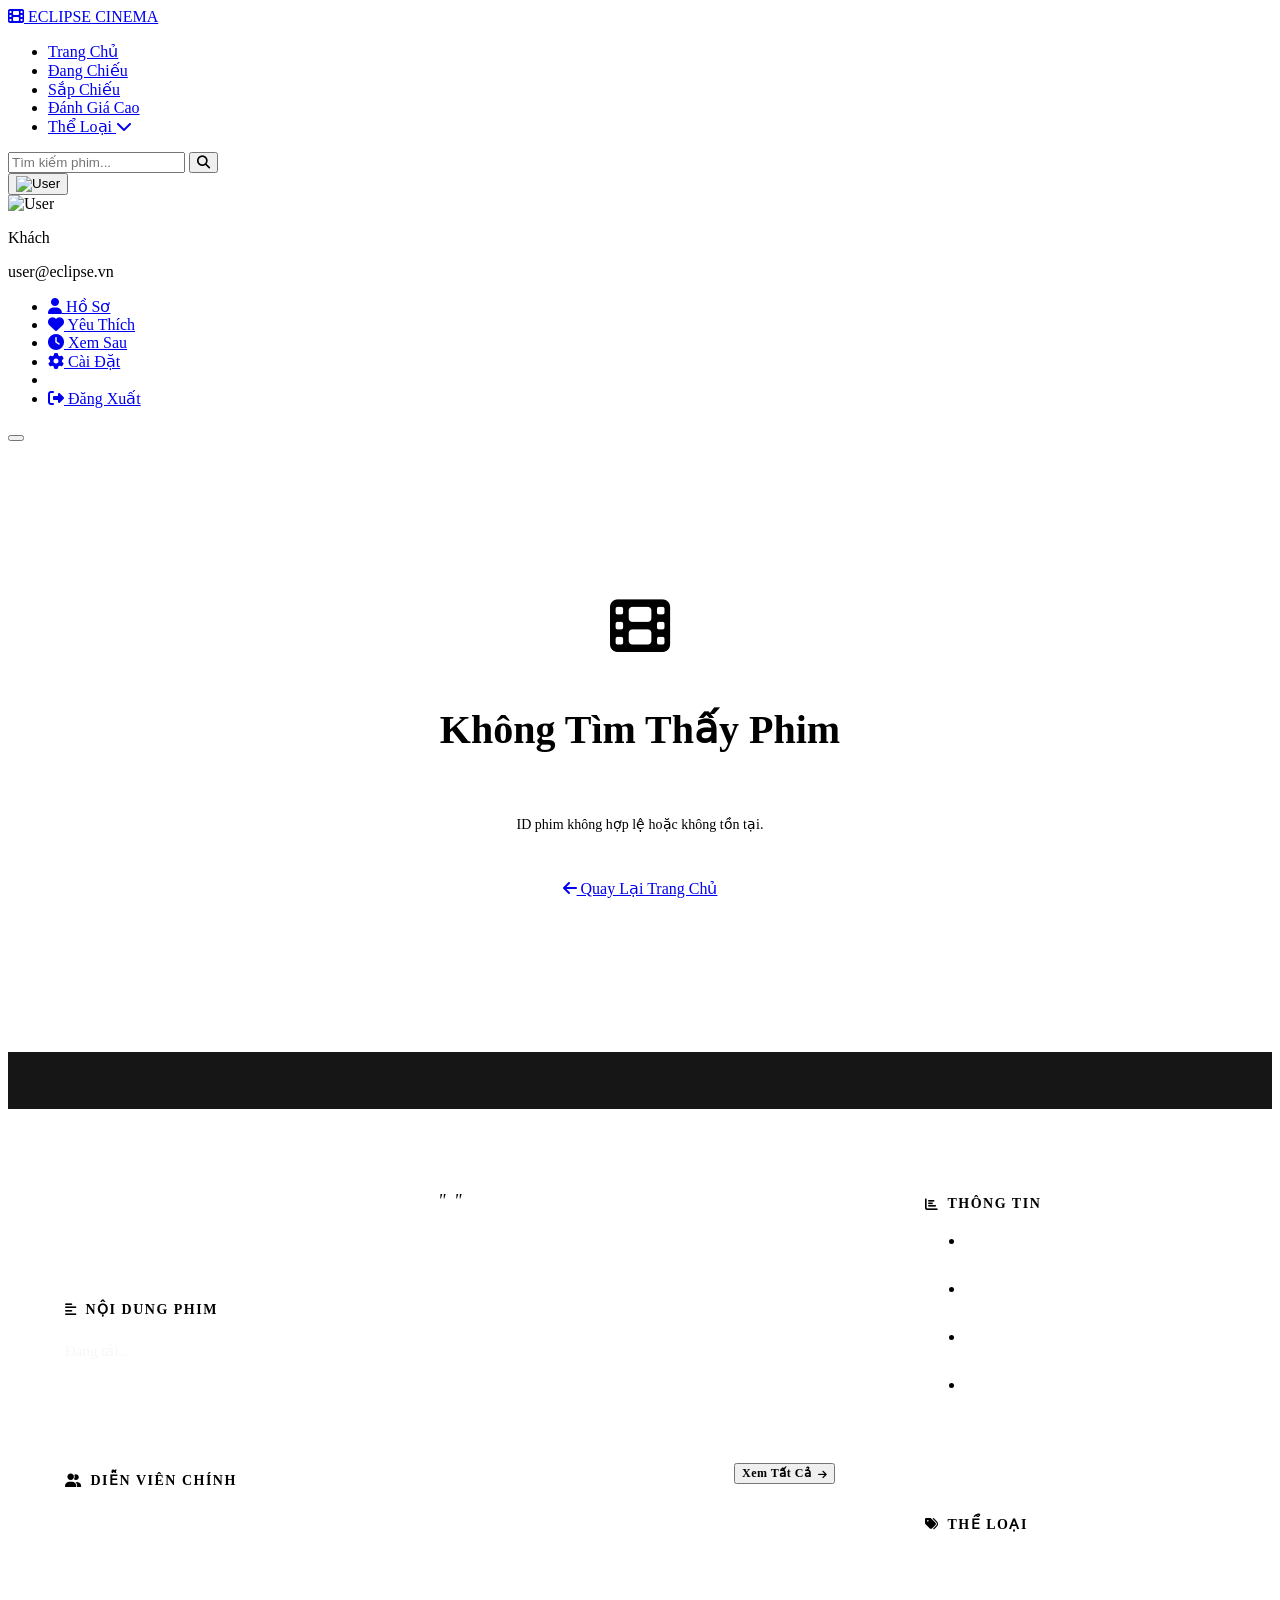
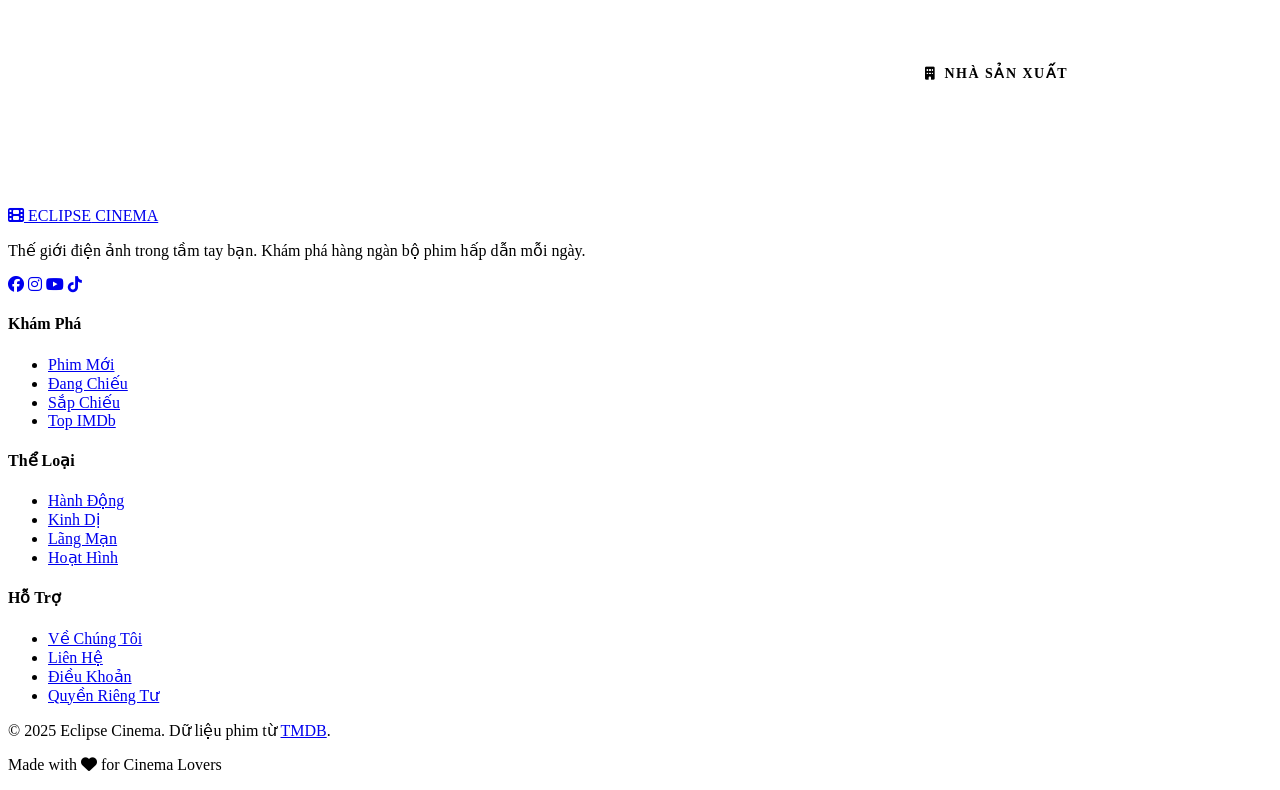
==== detail.html @ 6e4587a0 "add detail" ====
<!DOCTYPE html>
<html lang="vi">
<head>
  <meta charset="UTF-8" />
  <meta name="viewport" content="width=device-width, initial-scale=1.0" />
  <title>Chi Tiết Phim – Eclipse Cinema</title>
  <link rel="stylesheet" href="styles/home.css" />
  <link rel="stylesheet" href="styles/detail.css" />
  <link rel="preconnect" href="https://fonts.googleapis.com" />
  <link href="https://fonts.googleapis.com/css2?family=Bebas+Neue&family=Barlow:wght@300;400;500;600&family=Barlow+Condensed:wght@400;600;700&display=swap" rel="stylesheet" />
  <link rel="stylesheet" href="https://cdnjs.cloudflare.com/ajax/libs/font-awesome/6.5.0/css/all.min.css" />
</head>
<body>

  <!-- ══════════════════════ NAVBAR ══════════════════════ -->
  <nav class="navbar scrolled" id="navbar">
    <div class="nav-container">

      <a href="index.html" class="nav-logo">
        <span class="logo-icon"><i class="fas fa-film"></i></span>
        <span class="logo-text"><span class="logo-accent">ECLIPSE</span> CINEMA</span>
      </a>

      <ul class="nav-links" id="navLinks">
        <li><a href="index.html" class="nav-link">Trang Chủ</a></li>
        <li><a href="index.html#now-playing" class="nav-link">Đang Chiếu</a></li>
        <li><a href="index.html#upcoming" class="nav-link">Sắp Chiếu</a></li>
        <li><a href="index.html#top-rated" class="nav-link">Đánh Giá Cao</a></li>
        <li class="dropdown">
          <a href="#" class="nav-link dropdown-toggle">
            Thể Loại <i class="fas fa-chevron-down chevron-icon"></i>
          </a>
          <div class="dropdown-menu">
            <div class="dropdown-grid" id="genreList"></div>
          </div>
        </li>
      </ul>

      <div class="nav-actions">
        <div class="search-wrapper" id="searchWrapper">
          <input type="text" class="search-input" id="searchInput" placeholder="Tìm kiếm phim..." />
          <button class="search-btn" id="searchBtn"><i class="fas fa-search"></i></button>
          <div class="search-results" id="searchResults"></div>
        </div>

        <div class="user-dropdown" id="userDropdown">
          <button class="user-avatar" id="userAvatarBtn">
            <img src="https://api.dicebear.com/7.x/avataaars/svg?seed=cinema" alt="User" />
          </button>
          <div class="user-menu" id="userMenu">
            <div class="user-menu-header">
              <img src="https://api.dicebear.com/7.x/avataaars/svg?seed=cinema" alt="User" />
              <div>
                <p class="user-name">Khách</p>
                <p class="user-email">user@eclipse.vn</p>
              </div>
            </div>
            <ul class="user-menu-list">
              <li><a href="#"><i class="fas fa-user"></i> Hồ Sơ</a></li>
              <li><a href="#"><i class="fas fa-heart"></i> Yêu Thích</a></li>
              <li><a href="#"><i class="fas fa-clock"></i> Xem Sau</a></li>
              <li><a href="#"><i class="fas fa-cog"></i> Cài Đặt</a></li>
              <li class="menu-divider"></li>
              <li><a href="login.html" class="logout-link"><i class="fas fa-sign-out-alt"></i> Đăng Xuất</a></li>
            </ul>
          </div>
        </div>

        <button class="hamburger" id="hamburger">
          <span></span><span></span><span></span>
        </button>
      </div>
    </div>
  </nav>

  <!-- ══════════════════════ DETAIL HERO ══════════════════════ -->
  <section class="detail-hero" id="detailHero">
    <!-- Backdrop -->
    <div class="detail-backdrop" id="detailBackdrop">
      <div class="detail-backdrop-skeleton skeleton"></div>
    </div>

    <!-- Content -->
    <div class="detail-hero-content">
      <!-- Poster -->
      <div class="detail-poster-wrap">
        <div class="detail-poster" id="detailPoster">
          <div class="skeleton" style="width:100%;height:100%;border-radius:12px;"></div>
        </div>
        <!-- User score ring -->
        <div class="detail-score-ring" id="detailScoreRing" style="display:none">
          <svg viewBox="0 0 44 44">
            <circle class="score-track" cx="22" cy="22" r="18"/>
            <circle class="score-fill" id="scoreFillCircle" cx="22" cy="22" r="18"
              stroke-dasharray="113.1" stroke-dashoffset="113.1"/>
          </svg>
          <span id="scoreText">0</span>
        </div>
      </div>

      <!-- Info -->
      <div class="detail-info" id="detailInfo">
        <div class="detail-skeleton-block">
          <div class="skeleton" style="height:54px;width:70%;margin-bottom:14px;border-radius:4px;"></div>
          <div class="skeleton" style="height:18px;width:50%;margin-bottom:24px;border-radius:4px;"></div>
          <div class="skeleton" style="height:14px;width:100%;margin-bottom:8px;border-radius:3px;"></div>
          <div class="skeleton" style="height:14px;width:90%;margin-bottom:8px;border-radius:3px;"></div>
          <div class="skeleton" style="height:14px;width:80%;margin-bottom:32px;border-radius:3px;"></div>
          <div style="display:flex;gap:12px;">
            <div class="skeleton" style="height:48px;width:140px;border-radius:4px;"></div>
            <div class="skeleton" style="height:48px;width:120px;border-radius:4px;"></div>
            <div class="skeleton" style="height:48px;width:120px;border-radius:4px;"></div>
          </div>
        </div>
      </div>
    </div>
  </section>

  <!-- ══════════════════════ DETAIL BODY ══════════════════════ -->
  <div class="detail-body">

    <!-- ── TABS ── -->
    <div class="detail-tabs-bar" id="detailTabsBar">
      <div class="detail-tabs">
        <button class="detail-tab active" data-tab="overview">
          <i class="fas fa-info-circle"></i> Tổng Quan
        </button>
        <button class="detail-tab" data-tab="cast">
          <i class="fas fa-users"></i> Diễn Viên &amp; Đội Ngũ
        </button>
        <button class="detail-tab" data-tab="media">
          <i class="fas fa-photo-video"></i> Hình Ảnh
        </button>
        <button class="detail-tab" data-tab="reviews">
          <i class="fas fa-star"></i> Đánh Giá
        </button>
      </div>
    </div>

    <!-- ── MAIN CONTENT ── -->
    <div class="detail-main">

      <!-- TAB: OVERVIEW -->
      <div class="tab-pane active" id="tab-overview">
        <div class="detail-layout">

          <!-- Left: Overview content -->
          <div class="detail-col-main">

            <!-- Tagline -->
            <p class="detail-tagline" id="detailTagline"></p>

            <!-- Synopsis -->
            <div class="detail-card">
              <h3 class="detail-card-title"><i class="fas fa-align-left"></i> Nội Dung Phim</h3>
              <p class="detail-overview-text" id="detailOverview">Đang tải...</p>
            </div>

            <!-- Trailer embed -->
            <div class="detail-card" id="trailerCard" style="display:none">
              <h3 class="detail-card-title"><i class="fab fa-youtube"></i> Trailer Chính Thức</h3>
              <div class="detail-trailer-wrap">
                <iframe id="trailerFrame" src="" allowfullscreen
                  allow="autoplay; encrypted-media"
                  title="Trailer"></iframe>
              </div>
            </div>

            <!-- Top Cast preview -->
            <div class="detail-card">
              <div class="detail-card-header">
                <h3 class="detail-card-title"><i class="fas fa-user-friends"></i> Diễn Viên Chính</h3>
                <button class="tab-switch-btn" data-goto="cast">Xem Tất Cả <i class="fas fa-arrow-right"></i></button>
              </div>
              <div class="cast-row" id="castPreview">
                <!-- Skeletons -->
                <div class="cast-skeleton skeleton"></div>
                <div class="cast-skeleton skeleton"></div>
                <div class="cast-skeleton skeleton"></div>
                <div class="cast-skeleton skeleton"></div>
                <div class="cast-skeleton skeleton"></div>
                <div class="cast-skeleton skeleton"></div>
              </div>
            </div>

          </div>

          <!-- Right: Sidebar -->
          <aside class="detail-sidebar">

            <!-- Stats -->
            <div class="detail-card">
              <h3 class="detail-card-title"><i class="fas fa-chart-bar"></i> Thông Tin</h3>
              <ul class="detail-stats" id="detailStats">
                <li class="skeleton" style="height:40px;border-radius:4px;"></li>
                <li class="skeleton" style="height:40px;border-radius:4px;margin-top:8px;"></li>
                <li class="skeleton" style="height:40px;border-radius:4px;margin-top:8px;"></li>
                <li class="skeleton" style="height:40px;border-radius:4px;margin-top:8px;"></li>
              </ul>
            </div>

            <!-- Genres -->
            <div class="detail-card">
              <h3 class="detail-card-title"><i class="fas fa-tags"></i> Thể Loại</h3>
              <div class="detail-genres" id="detailGenres">
                <span class="skeleton" style="height:28px;width:80px;border-radius:20px;display:inline-block;"></span>
                <span class="skeleton" style="height:28px;width:70px;border-radius:20px;display:inline-block;margin-left:6px;"></span>
              </div>
            </div>

            <!-- Production -->
            <div class="detail-card" id="productionCard">
              <h3 class="detail-card-title"><i class="fas fa-building"></i> Nhà Sản Xuất</h3>
              <div class="production-list" id="productionList"></div>
            </div>

            <!-- Keywords -->
            <div class="detail-card" id="keywordsCard" style="display:none">
              <h3 class="detail-card-title"><i class="fas fa-hashtag"></i> Từ Khoá</h3>
              <div class="detail-keywords" id="detailKeywords"></div>
            </div>

          </aside>
        </div>
      </div>

      <!-- TAB: CAST -->
      <div class="tab-pane" id="tab-cast">
        <div class="cast-section">
          <div class="section-header" style="margin-bottom:28px">
            <div class="section-title-block">
              <span class="section-label">Ensemble</span>
              <h2 class="section-title">Diễn Viên</h2>
            </div>
          </div>
          <div class="cast-full-grid" id="castFullGrid">
            <!-- Injected by JS -->
          </div>
        </div>

        <div class="cast-section" style="margin-top:60px">
          <div class="section-header" style="margin-bottom:28px">
            <div class="section-title-block">
              <span class="section-label">Behind The Camera</span>
              <h2 class="section-title">Đội Ngũ Sản Xuất</h2>
            </div>
          </div>
          <div class="crew-grid" id="crewGrid">
            <!-- Injected by JS -->
          </div>
        </div>
      </div>

      <!-- TAB: MEDIA -->
      <div class="tab-pane" id="tab-media">
        <div class="section-header" style="margin-bottom:28px">
          <div class="section-title-block">
            <span class="section-label">Gallery</span>
            <h2 class="section-title">Hình Ảnh</h2>
          </div>
          <div class="filter-tabs" id="mediaFilter">
            <button class="filter-tab active" data-media="backdrops">Cảnh Phim</button>
            <button class="filter-tab" data-media="posters">Poster</button>
          </div>
        </div>
        <div class="media-grid" id="mediaGrid"></div>
      </div>

      <!-- TAB: REVIEWS -->
      <div class="tab-pane" id="tab-reviews">
        <div class="reviews-layout">
          <div class="reviews-col">
            <div class="section-header" style="margin-bottom:28px">
              <div class="section-title-block">
                <span class="section-label">Community</span>
                <h2 class="section-title">Đánh Giá</h2>
              </div>
            </div>
            <div id="reviewsList"></div>
          </div>
          <aside class="reviews-sidebar">
            <div class="detail-card">
              <h3 class="detail-card-title"><i class="fas fa-poll"></i> Tổng Hợp</h3>
              <div class="score-summary" id="scoreSummary"></div>
            </div>
          </aside>
        </div>
      </div>

    </div><!-- /.detail-main -->
  </div><!-- /.detail-body -->

  <!-- ══════════════════════ SIMILAR MOVIES ══════════════════════ -->
  <section class="section" id="similarSection" style="display:none">
    <div class="section-header">
      <div class="section-title-block">
        <span class="section-label">Có Thể Bạn Thích</span>
        <h2 class="section-title">Phim Tương Tự</h2>
      </div>
    </div>
    <div class="movies-grid" id="similarGrid"></div>
  </section>

  <!-- ══════════════════════ FOOTER ══════════════════════ -->
  <footer class="footer">
    <div class="footer-container">
      <div class="footer-brand">
        <a href="index.html" class="nav-logo">
          <span class="logo-icon"><i class="fas fa-film"></i></span>
          <span class="logo-text"><span class="logo-accent">ECLIPSE</span> CINEMA</span>
        </a>
        <p>Thế giới điện ảnh trong tầm tay bạn. Khám phá hàng ngàn bộ phim hấp dẫn mỗi ngày.</p>
        <div class="social-links">
          <a href="#"><i class="fab fa-facebook"></i></a>
          <a href="#"><i class="fab fa-instagram"></i></a>
          <a href="#"><i class="fab fa-youtube"></i></a>
          <a href="#"><i class="fab fa-tiktok"></i></a>
        </div>
      </div>
      <div class="footer-links">
        <h4>Khám Phá</h4>
        <ul>
          <li><a href="#">Phim Mới</a></li>
          <li><a href="#">Đang Chiếu</a></li>
          <li><a href="#">Sắp Chiếu</a></li>
          <li><a href="#">Top IMDb</a></li>
        </ul>
      </div>
      <div class="footer-links">
        <h4>Thể Loại</h4>
        <ul>
          <li><a href="#">Hành Động</a></li>
          <li><a href="#">Kinh Dị</a></li>
          <li><a href="#">Lãng Mạn</a></li>
          <li><a href="#">Hoạt Hình</a></li>
        </ul>
      </div>
      <div class="footer-links">
        <h4>Hỗ Trợ</h4>
        <ul>
          <li><a href="#">Về Chúng Tôi</a></li>
          <li><a href="#">Liên Hệ</a></li>
          <li><a href="#">Điều Khoản</a></li>
          <li><a href="#">Quyền Riêng Tư</a></li>
        </ul>
      </div>
    </div>
    <div class="footer-bottom">
      <p>© 2025 Eclipse Cinema. Dữ liệu phim từ <a href="https://www.themoviedb.org" target="_blank">TMDB</a>.</p>
      <p>Made with <i class="fas fa-heart" style="color: var(--red)"></i> for Cinema Lovers</p>
    </div>
  </footer>

  <!-- Lightbox -->
  <div class="lightbox" id="lightbox">
    <button class="lightbox-close" id="lightboxClose"><i class="fas fa-times"></i></button>
    <button class="lightbox-nav prev" id="lightboxPrev"><i class="fas fa-chevron-left"></i></button>
    <button class="lightbox-nav next" id="lightboxNext"><i class="fas fa-chevron-right"></i></button>
    <img src="" alt="Image" id="lightboxImg" />
    <p class="lightbox-counter" id="lightboxCounter"></p>
  </div>

  <!-- Toast -->
  <div class="toast" id="toast"></div>

  <!-- Back to top -->
  <button class="back-to-top" id="backToTop" title="Lên đầu trang">
    <i class="fas fa-chevron-up"></i>
  </button>

  <script src="script/auth.js"></script>
  <script src="script/detail.js"></script>
</body>
</html>
---- styles/detail.css ----
/* ══════════════════════════════════════════════
   ECLIPSE CINEMA — detail.css
   Movie Detail Page Styles
══════════════════════════════════════════════ */

/* ══════════════════════════════════════════════
   DETAIL HERO
══════════════════════════════════════════════ */
.detail-hero {
  position: relative;
  min-height: 600px;
  padding-top: var(--nav-h);
  overflow: hidden;
}

/* Backdrop */
.detail-backdrop {
  position: absolute;
  inset: 0;
  z-index: 0;
}
.detail-backdrop-skeleton {
  width: 100%;
  height: 100%;
  border-radius: 0;
}
.detail-backdrop img {
  width: 100%;
  height: 100%;
  object-fit: cover;
  object-position: center 20%;
  transform: scale(1.03);
  transition: transform 10s ease;
  filter: blur(0px);
}
.detail-backdrop.loaded img { transform: scale(1); }

/* Cinematic gradient layers */
.detail-backdrop::after {
  content: '';
  position: absolute;
  inset: 0;
  background:
    linear-gradient(to right, rgba(8,8,8,0.97) 0%, rgba(8,8,8,0.65) 55%, rgba(8,8,8,0.3) 100%),
    linear-gradient(to top, rgba(8,8,8,1) 0%, rgba(8,8,8,0.6) 35%, transparent 65%),
    linear-gradient(to bottom, rgba(8,8,8,0.5) 0%, transparent 20%);
}

/* Noise overlay for texture */
.detail-backdrop::before {
  content: '';
  position: absolute;
  inset: 0;
  z-index: 1;
  background-image: url("data:image/svg+xml,%3Csvg viewBox='0 0 200 200' xmlns='http://www.w3.org/2000/svg'%3E%3Cfilter id='n'%3E%3CfeTurbulence type='fractalNoise' baseFrequency='0.75' numOctaves='4'/%3E%3C/filter%3E%3Crect width='100%25' height='100%25' filter='url(%23n)' opacity='0.03'/%3E%3C/svg%3E");
  pointer-events: none;
  opacity: 0.4;
}

/* Content container */
.detail-hero-content {
  position: relative;
  z-index: 2;
  max-width: 1400px;
  margin: 0 auto;
  padding: 60px 32px 72px;
  display: flex;
  gap: 52px;
  align-items: flex-end;
}

/* ── Poster ── */
.detail-poster-wrap {
  position: relative;
  flex-shrink: 0;
  align-self: flex-end;
}

.detail-poster {
  width: 240px;
  aspect-ratio: 2/3;
  border-radius: 12px;
  overflow: hidden;
  border: 3px solid rgba(255,255,255,0.1);
  box-shadow:
    0 30px 80px rgba(0,0,0,0.8),
    0 0 0 1px rgba(229,9,20,0.2);
  background: var(--black3);
}
.detail-poster img {
  width: 100%;
  height: 100%;
  object-fit: cover;
  transition: transform var(--transition);
}
.detail-poster:hover img { transform: scale(1.04); }

/* User Score Ring */
.detail-score-ring {
  position: absolute;
  bottom: -18px;
  right: -18px;
  width: 64px;
  height: 64px;
  background: var(--black2);
  border-radius: 50%;
  border: 3px solid var(--black2);
  display: flex;
  align-items: center;
  justify-content: center;
}
.detail-score-ring svg {
  position: absolute;
  inset: 0;
  width: 100%;
  height: 100%;
  transform: rotate(-90deg);
}
.score-track {
  fill: none;
  stroke: rgba(255,255,255,0.1);
  stroke-width: 3.5;
}
.score-fill {
  fill: none;
  stroke: var(--gold);
  stroke-width: 3.5;
  stroke-linecap: round;
  transition: stroke-dashoffset 1.2s cubic-bezier(0.4,0,0.2,1) 0.5s, stroke 0.3s;
}
.score-fill.high  { stroke: #21d07a; }
.score-fill.mid   { stroke: var(--gold); }
.score-fill.low   { stroke: var(--red); }
.detail-score-ring span {
  position: relative;
  z-index: 1;
  font-family: var(--font-cond);
  font-size: 14px;
  font-weight: 700;
  color: var(--white);
}

/* ── Info ── */
.detail-info {
  flex: 1;
  min-width: 0;
  padding-bottom: 8px;
}

.detail-hero-title {
  font-family: var(--font-display);
  font-size: clamp(36px, 5vw, 70px);
  letter-spacing: 2px;
  line-height: 1;
  margin-bottom: 6px;
}

.detail-original-title {
  font-family: var(--font-cond);
  font-size: 15px;
  color: var(--grey);
  font-style: italic;
  margin-bottom: 20px;
  letter-spacing: 0.5px;
}

.detail-badges {
  display: flex;
  flex-wrap: wrap;
  align-items: center;
  gap: 10px;
  margin-bottom: 20px;
}

.detail-badge {
  font-family: var(--font-cond);
  font-size: 11px;
  font-weight: 600;
  letter-spacing: 1.5px;
  text-transform: uppercase;
  padding: 5px 13px;
  border-radius: 3px;
}
.badge-status  { background: var(--red); color: var(--white); }
.badge-year    { background: transparent; border: 1px solid rgba(255,255,255,0.25); color: var(--grey-light); }
.badge-runtime { background: transparent; border: 1px solid rgba(255,255,255,0.25); color: var(--grey-light); }
.badge-lang    { background: rgba(201,168,76,0.18); border: 1px solid rgba(201,168,76,0.4); color: var(--gold); }

.detail-rating-row {
  display: flex;
  align-items: center;
  gap: 24px;
  margin-bottom: 22px;
}

.detail-tmdb-score {
  display: flex;
  align-items: center;
  gap: 10px;
}
.tmdb-stars {
  font-size: 16px;
  color: var(--gold);
  letter-spacing: 2px;
}
.tmdb-score-number {
  font-family: var(--font-display);
  font-size: 40px;
  line-height: 1;
  color: var(--gold);
}
.tmdb-score-label {
  font-family: var(--font-cond);
  font-size: 11px;
  color: var(--grey);
  letter-spacing: 1px;
  text-transform: uppercase;
  line-height: 1.4;
}
.tmdb-vote-count {
  font-size: 11px;
  color: var(--grey);
  font-family: var(--font-cond);
}

.detail-divider {
  width: 1px;
  height: 48px;
  background: rgba(255,255,255,0.12);
}

.detail-extra-scores {
  display: flex;
  gap: 20px;
}
.extra-score-item {
  text-align: center;
}
.extra-score-value {
  font-family: var(--font-display);
  font-size: 24px;
  color: var(--white);
  line-height: 1;
}
.extra-score-label {
  font-family: var(--font-cond);
  font-size: 10px;
  color: var(--grey);
  letter-spacing: 1px;
  text-transform: uppercase;
}

/* Director row */
.detail-director-row {
  display: flex;
  align-items: center;
  gap: 14px;
  margin-bottom: 18px;
}
.director-avatar {
  width: 42px;
  height: 42px;
  border-radius: 50%;
  object-fit: cover;
  border: 2px solid rgba(229,9,20,0.4);
  flex-shrink: 0;
  background: var(--black3);
}
.director-label {
  font-family: var(--font-cond);
  font-size: 11px;
  letter-spacing: 1.5px;
  text-transform: uppercase;
  color: var(--red);
  display: block;
  margin-bottom: 2px;
}
.director-name {
  font-family: var(--font-cond);
  font-size: 16px;
  font-weight: 700;
  color: var(--white);
}

/* Overview snippet */
.detail-hero-overview {
  font-size: 14px;
  line-height: 1.7;
  color: rgba(245,245,245,0.72);
  max-width: 620px;
  margin-bottom: 30px;
  display: -webkit-box;
  -webkit-line-clamp: 3;
  -webkit-box-orient: vertical;
  overflow: hidden;
}

/* Hero Actions */
.detail-hero-actions {
  display: flex;
  flex-wrap: wrap;
  gap: 10px;
}

.btn-icon {
  display: inline-flex;
  align-items: center;
  justify-content: center;
  width: 48px;
  height: 48px;
  border-radius: 50%;
  background: rgba(255,255,255,0.08);
  backdrop-filter: blur(10px);
  border: 1px solid rgba(255,255,255,0.15);
  color: var(--white);
  font-size: 16px;
  transition: background var(--transition), border-color var(--transition), transform var(--transition), color var(--transition);
  cursor: pointer;
  flex-shrink: 0;
}
.btn-icon:hover {
  transform: translateY(-2px) scale(1.08);
  background: rgba(255,255,255,0.14);
  border-color: rgba(255,255,255,0.3);
}
.btn-icon.active-red { background: rgba(229,9,20,0.3); border-color: var(--red); color: var(--red); }
.btn-icon.active-gold { background: rgba(201,168,76,0.2); border-color: var(--gold); color: var(--gold); }

/* ══════════════════════════════════════════════
   TABS BAR
══════════════════════════════════════════════ */
.detail-tabs-bar {
  position: sticky;
  top: var(--nav-h);
  z-index: 100;
  background: rgba(8,8,8,0.94);
  backdrop-filter: blur(20px);
  border-bottom: 1px solid rgba(255,255,255,0.07);
}

.detail-tabs {
  max-width: 1400px;
  margin: 0 auto;
  padding: 0 32px;
  display: flex;
  gap: 0;
  overflow-x: auto;
  scrollbar-width: none;
}
.detail-tabs::-webkit-scrollbar { display: none; }

.detail-tab {
  font-family: var(--font-cond);
  font-size: 13px;
  font-weight: 600;
  letter-spacing: 1px;
  text-transform: uppercase;
  color: var(--grey);
  padding: 18px 24px;
  border-bottom: 2px solid transparent;
  transition: color var(--transition), border-color var(--transition);
  white-space: nowrap;
  display: flex;
  align-items: center;
  gap: 8px;
  position: relative;
}
.detail-tab i { font-size: 12px; }
.detail-tab:hover { color: var(--grey-light); }
.detail-tab.active {
  color: var(--white);
  border-bottom-color: var(--red);
}

/* ══════════════════════════════════════════════
   DETAIL MAIN BODY
══════════════════════════════════════════════ */
.detail-body {
  background: var(--black);
}

.detail-main {
  max-width: 1400px;
  margin: 0 auto;
  padding: 48px 32px 80px;
}

/* Tab panes */
.tab-pane { display: none; animation: fadeIn 0.35s ease; }
.tab-pane.active { display: block; }

@keyframes fadeIn {
  from { opacity: 0; transform: translateY(12px); }
  to   { opacity: 1; transform: translateY(0); }
}

/* ── Overview Layout ── */
.detail-layout {
  display: grid;
  grid-template-columns: 1fr 340px;
  gap: 40px;
  align-items: start;
}

.detail-col-main { display: flex; flex-direction: column; gap: 28px; }

/* ── Detail Card ── */
.detail-card {
  background: var(--black2);
  border: 1px solid rgba(255,255,255,0.06);
  border-radius: 10px;
  padding: 24px;
  transition: border-color var(--transition);
}
.detail-card:hover { border-color: rgba(229,9,20,0.2); }

.detail-card-header {
  display: flex;
  align-items: center;
  justify-content: space-between;
  margin-bottom: 20px;
}

.detail-card-title {
  font-family: var(--font-cond);
  font-size: 14px;
  font-weight: 700;
  letter-spacing: 1.5px;
  text-transform: uppercase;
  color: var(--grey-light);
  margin-bottom: 20px;
  display: flex;
  align-items: center;
  gap: 8px;
}
.detail-card-title i { color: var(--red); font-size: 13px; }

/* When used in header row, remove bottom margin */
.detail-card-header .detail-card-title { margin-bottom: 0; }

.tab-switch-btn {
  font-family: var(--font-cond);
  font-size: 12px;
  font-weight: 600;
  letter-spacing: 0.5px;
  color: var(--grey);
  display: flex;
  align-items: center;
  gap: 6px;
  transition: color var(--transition);
}
.tab-switch-btn:hover { color: var(--red); }
.tab-switch-btn i { font-size: 10px; }

/* Tagline */
.detail-tagline {
  font-family: var(--font-cond);
  font-size: 18px;
  font-style: italic;
  color: var(--grey);
  text-align: center;
  padding: 16px 0 4px;
  letter-spacing: 0.5px;
}
.detail-tagline::before { content: '"'; color: var(--red); margin-right: 4px; }
.detail-tagline::after  { content: '"'; color: var(--red); margin-left: 4px; }

/* Overview text */
.detail-overview-text {
  font-size: 15px;
  line-height: 1.8;
  color: rgba(245,245,245,0.78);
}

/* Trailer */
.detail-trailer-wrap {
  position: relative;
  aspect-ratio: 16/9;
  border-radius: 8px;
  overflow: hidden;
  background: var(--black3);
}
.detail-trailer-wrap iframe {
  position: absolute;
  inset: 0;
  width: 100%;
  height: 100%;
  border: none;
  border-radius: 8px;
}

/* Cast row (preview) */
.cast-row {
  display: grid;
  grid-template-columns: repeat(auto-fill, minmax(90px, 1fr));
  gap: 14px;
}

.cast-skeleton {
  aspect-ratio: 2/3;
  border-radius: 8px;
}

.cast-card {
  cursor: pointer;
  transition: transform var(--transition);
}
.cast-card:hover { transform: translateY(-4px); }

.cast-photo {
  aspect-ratio: 2/3;
  border-radius: 8px;
  overflow: hidden;
  background: var(--black3);
  margin-bottom: 8px;
  border: 1px solid rgba(255,255,255,0.07);
}
.cast-photo img {
  width: 100%;
  height: 100%;
  object-fit: cover;
  transition: transform var(--transition);
}
.cast-card:hover .cast-photo img { transform: scale(1.07); }

.cast-name {
  font-family: var(--font-cond);
  font-size: 12px;
  font-weight: 700;
  color: var(--white);
  white-space: nowrap;
  overflow: hidden;
  text-overflow: ellipsis;
}
.cast-character {
  font-size: 10px;
  color: var(--grey);
  white-space: nowrap;
  overflow: hidden;
  text-overflow: ellipsis;
  margin-top: 2px;
}

/* ── Sidebar ── */
.detail-sidebar { display: flex; flex-direction: column; gap: 20px; }

/* Stats list */
.detail-stats {
  display: flex;
  flex-direction: column;
  gap: 0;
}
.stat-item {
  display: flex;
  justify-content: space-between;
  align-items: center;
  padding: 12px 0;
  border-bottom: 1px solid rgba(255,255,255,0.05);
  gap: 12px;
}
.stat-item:last-child { border-bottom: none; }
.stat-label {
  font-family: var(--font-cond);
  font-size: 12px;
  letter-spacing: 0.8px;
  color: var(--grey);
  text-transform: uppercase;
  flex-shrink: 0;
}
.stat-value {
  font-family: var(--font-cond);
  font-size: 13px;
  font-weight: 600;
  color: var(--grey-light);
  text-align: right;
}
.stat-value.gold { color: var(--gold); }
.stat-value.green { color: #21d07a; }
.stat-value.red { color: var(--red); }

/* Genres chips */
.detail-genres {
  display: flex;
  flex-wrap: wrap;
  gap: 8px;
}
.genre-chip {
  font-family: var(--font-cond);
  font-size: 12px;
  font-weight: 600;
  letter-spacing: 0.5px;
  padding: 6px 14px;
  border-radius: 20px;
  border: 1px solid rgba(229,9,20,0.4);
  color: var(--grey-light);
  background: rgba(229,9,20,0.07);
  transition: background var(--transition), color var(--transition), border-color var(--transition);
  cursor: pointer;
}
.genre-chip:hover {
  background: rgba(229,9,20,0.2);
  color: var(--white);
  border-color: var(--red);
}

/* Production */
.production-list {
  display: flex;
  flex-direction: column;
  gap: 12px;
}
.production-item {
  display: flex;
  align-items: center;
  gap: 12px;
}
.production-logo {
  width: 44px;
  height: 44px;
  border-radius: 6px;
  background: var(--black3);
  border: 1px solid rgba(255,255,255,0.08);
  display: flex;
  align-items: center;
  justify-content: center;
  overflow: hidden;
  flex-shrink: 0;
}
.production-logo img {
  width: 32px;
  height: 32px;
  object-fit: contain;
  filter: brightness(0) invert(1);
  opacity: 0.6;
}
.production-logo .logo-placeholder {
  font-size: 18px;
  color: var(--grey);
}
.production-name {
  font-family: var(--font-cond);
  font-size: 13px;
  color: var(--grey-light);
  line-height: 1.3;
}
.production-country {
  font-size: 10px;
  color: var(--grey);
  margin-top: 2px;
}

/* Keywords */
.detail-keywords {
  display: flex;
  flex-wrap: wrap;
  gap: 6px;
}
.keyword-chip {
  font-family: var(--font-cond);
  font-size: 11px;
  padding: 4px 10px;
  border-radius: 4px;
  background: var(--black3);
  border: 1px solid rgba(255,255,255,0.07);
  color: var(--grey);
  transition: border-color var(--transition), color var(--transition);
}
.keyword-chip:hover { border-color: rgba(229,9,20,0.3); color: var(--grey-light); }

/* ══════════════════════════════════════════════
   TAB: CAST FULL
══════════════════════════════════════════════ */
.cast-section { }

.cast-full-grid {
  display: grid;
  grid-template-columns: repeat(auto-fill, minmax(130px, 1fr));
  gap: 20px;
}

.crew-grid {
  display: grid;
  grid-template-columns: repeat(auto-fill, minmax(220px, 1fr));
  gap: 14px;
}

.crew-card {
  display: flex;
  align-items: center;
  gap: 12px;
  background: var(--black2);
  border-radius: 8px;
  padding: 12px;
  border: 1px solid rgba(255,255,255,0.05);
  transition: border-color var(--transition), transform var(--transition);
}
.crew-card:hover { border-color: rgba(229,9,20,0.2); transform: translateX(3px); }

.crew-photo {
  width: 48px;
  height: 48px;
  border-radius: 50%;
  object-fit: cover;
  border: 2px solid rgba(255,255,255,0.08);
  flex-shrink: 0;
  background: var(--black3);
}

.crew-info { min-width: 0; }
.crew-name {
  font-family: var(--font-cond);
  font-size: 13px;
  font-weight: 700;
  white-space: nowrap;
  overflow: hidden;
  text-overflow: ellipsis;
}
.crew-job {
  font-size: 11px;
  color: var(--red);
  font-family: var(--font-cond);
  letter-spacing: 0.5px;
}

/* ══════════════════════════════════════════════
   TAB: MEDIA
══════════════════════════════════════════════ */
.media-grid {
  columns: 3;
  gap: 12px;
  column-gap: 12px;
}

.media-item {
  break-inside: avoid;
  margin-bottom: 12px;
  border-radius: 8px;
  overflow: hidden;
  cursor: pointer;
  position: relative;
  border: 1px solid rgba(255,255,255,0.05);
  transition: transform var(--transition), box-shadow var(--transition);
}
.media-item:hover {
  transform: scale(1.02);
  box-shadow: 0 12px 40px rgba(0,0,0,0.7);
  z-index: 2;
}
.media-item img {
  width: 100%;
  display: block;
  transition: filter var(--transition);
}
.media-item:hover img { filter: brightness(1.1); }
.media-overlay {
  position: absolute;
  inset: 0;
  background: rgba(8,8,8,0.5);
  display: grid;
  place-items: center;
  opacity: 0;
  transition: opacity var(--transition);
}
.media-item:hover .media-overlay { opacity: 1; }
.media-overlay i { font-size: 28px; color: var(--white); }

/* ══════════════════════════════════════════════
   TAB: REVIEWS
══════════════════════════════════════════════ */
.reviews-layout {
  display: grid;
  grid-template-columns: 1fr 300px;
  gap: 40px;
  align-items: start;
}

.reviews-col { display: flex; flex-direction: column; gap: 20px; }

.review-card {
  background: var(--black2);
  border: 1px solid rgba(255,255,255,0.06);
  border-radius: 10px;
  padding: 24px;
  transition: border-color var(--transition);
}
.review-card:hover { border-color: rgba(229,9,20,0.2); }

.review-header {
  display: flex;
  align-items: center;
  gap: 14px;
  margin-bottom: 16px;
}

.reviewer-avatar {
  width: 46px;
  height: 46px;
  border-radius: 50%;
  background: var(--red);
  display: grid;
  place-items: center;
  font-family: var(--font-cond);
  font-size: 16px;
  font-weight: 700;
  color: var(--white);
  flex-shrink: 0;
}
.reviewer-name {
  font-family: var(--font-cond);
  font-size: 15px;
  font-weight: 700;
}
.reviewer-meta {
  font-size: 11px;
  color: var(--grey);
  margin-top: 2px;
  display: flex;
  align-items: center;
  gap: 8px;
}
.reviewer-score {
  background: var(--black3);
  border: 1px solid rgba(201,168,76,0.4);
  color: var(--gold);
  font-family: var(--font-cond);
  font-size: 12px;
  font-weight: 700;
  padding: 2px 8px;
  border-radius: 4px;
  margin-left: auto;
  flex-shrink: 0;
}

.review-body {
  font-size: 13px;
  line-height: 1.75;
  color: rgba(245,245,245,0.72);
}
.review-body.collapsed {
  display: -webkit-box;
  -webkit-line-clamp: 4;
  -webkit-box-orient: vertical;
  overflow: hidden;
}
.review-expand {
  font-family: var(--font-cond);
  font-size: 12px;
  color: var(--red);
  margin-top: 10px;
  cursor: pointer;
  transition: color var(--transition);
}
.review-expand:hover { color: var(--white); }

.reviews-empty {
  text-align: center;
  padding: 60px 20px;
  color: var(--grey);
  font-size: 14px;
}
.reviews-empty i { font-size: 40px; display: block; margin-bottom: 14px; color: var(--black4); }

/* Score Summary Sidebar */
.score-summary {
  display: flex;
  flex-direction: column;
  align-items: center;
  gap: 8px;
  padding: 12px 0;
}

.score-big {
  font-family: var(--font-display);
  font-size: 72px;
  line-height: 1;
  color: var(--gold);
}
.score-stars-big {
  font-size: 20px;
  color: var(--gold);
  letter-spacing: 3px;
}
.score-votes {
  font-size: 12px;
  color: var(--grey);
  font-family: var(--font-cond);
  letter-spacing: 1px;
}

/* Progress bars */
.score-bars {
  width: 100%;
  margin-top: 16px;
  display: flex;
  flex-direction: column;
  gap: 8px;
}
.score-bar-row {
  display: flex;
  align-items: center;
  gap: 8px;
  font-family: var(--font-cond);
  font-size: 11px;
  color: var(--grey);
}
.score-bar-label { width: 18px; text-align: right; flex-shrink: 0; }
.score-bar-track {
  flex: 1;
  height: 4px;
  background: var(--black3);
  border-radius: 2px;
  overflow: hidden;
}
.score-bar-fill {
  height: 100%;
  background: var(--gold);
  border-radius: 2px;
  transition: width 0.8s cubic-bezier(0.4,0,0.2,1) 0.2s;
}
.score-bar-count { width: 24px; flex-shrink: 0; }

/* ══════════════════════════════════════════════
   LIGHTBOX
══════════════════════════════════════════════ */
.lightbox {
  position: fixed;
  inset: 0;
  z-index: 3000;
  background: rgba(0,0,0,0.95);
  backdrop-filter: blur(10px);
  display: flex;
  align-items: center;
  justify-content: center;
  padding: 40px;
  opacity: 0;
  pointer-events: none;
  transition: opacity 0.3s ease;
}
.lightbox.open { opacity: 1; pointer-events: auto; }

.lightbox img {
  max-width: 100%;
  max-height: 85vh;
  border-radius: 8px;
  object-fit: contain;
  box-shadow: 0 30px 80px rgba(0,0,0,0.8);
  width: auto;
}

.lightbox-close,
.lightbox-nav {
  position: absolute;
  z-index: 2;
  width: 48px;
  height: 48px;
  border-radius: 50%;
  background: rgba(255,255,255,0.1);
  backdrop-filter: blur(10px);
  border: 1px solid rgba(255,255,255,0.15);
  color: var(--white);
  font-size: 18px;
  display: grid;
  place-items: center;
  transition: background var(--transition), transform var(--transition);
}
.lightbox-close { top: 24px; right: 24px; }
.lightbox-nav.prev { left: 24px; top: 50%; transform: translateY(-50%); }
.lightbox-nav.next { right: 24px; top: 50%; transform: translateY(-50%); }
.lightbox-close:hover,
.lightbox-nav:hover { background: rgba(229,9,20,0.4); }
.lightbox-nav.prev:hover { transform: translateY(-50%) scale(1.1); }
.lightbox-nav.next:hover { transform: translateY(-50%) scale(1.1); }

.lightbox-counter {
  position: absolute;
  bottom: 24px;
  left: 50%;
  transform: translateX(-50%);
  font-family: var(--font-cond);
  font-size: 13px;
  color: var(--grey);
  letter-spacing: 1px;
}

/* ══════════════════════════════════════════════
   BACK TO TOP
══════════════════════════════════════════════ */
.back-to-top {
  position: fixed;
  bottom: 32px;
  right: 32px;
  z-index: 500;
  width: 44px;
  height: 44px;
  border-radius: 50%;
  background: var(--red);
  color: var(--white);
  font-size: 14px;
  display: grid;
  place-items: center;
  box-shadow: 0 8px 24px rgba(229,9,20,0.4);
  opacity: 0;
  transform: translateY(16px);
  pointer-events: none;
  transition: opacity var(--transition), transform var(--transition);
}
.back-to-top.visible {
  opacity: 1;
  transform: translateY(0);
  pointer-events: auto;
}
.back-to-top:hover { transform: translateY(-3px); }

/* ══════════════════════════════════════════════
   RESPONSIVE
══════════════════════════════════════════════ */
@media (max-width: 1100px) {
  .detail-layout { grid-template-columns: 1fr 300px; gap: 28px; }
}

@media (max-width: 900px) {
  .detail-hero-content { flex-direction: column; align-items: flex-start; gap: 28px; }
  .detail-poster { width: 180px; }

  .detail-layout { grid-template-columns: 1fr; }
  .detail-sidebar { order: -1; }

  .reviews-layout { grid-template-columns: 1fr; }
  .reviews-sidebar { order: -1; }

  .media-grid { columns: 2; }
}

@media (max-width: 768px) {
  .detail-hero-content { padding: 40px 20px 60px; }
  .detail-hero-title { font-size: 36px; }

  .detail-tabs { padding: 0 16px; }
  .detail-tab { padding: 16px 14px; font-size: 11px; }

  .detail-main { padding: 32px 20px 60px; }

  .cast-full-grid { grid-template-columns: repeat(auto-fill, minmax(100px, 1fr)); gap: 12px; }
  .crew-grid { grid-template-columns: 1fr; }

  .media-grid { columns: 1; }
}
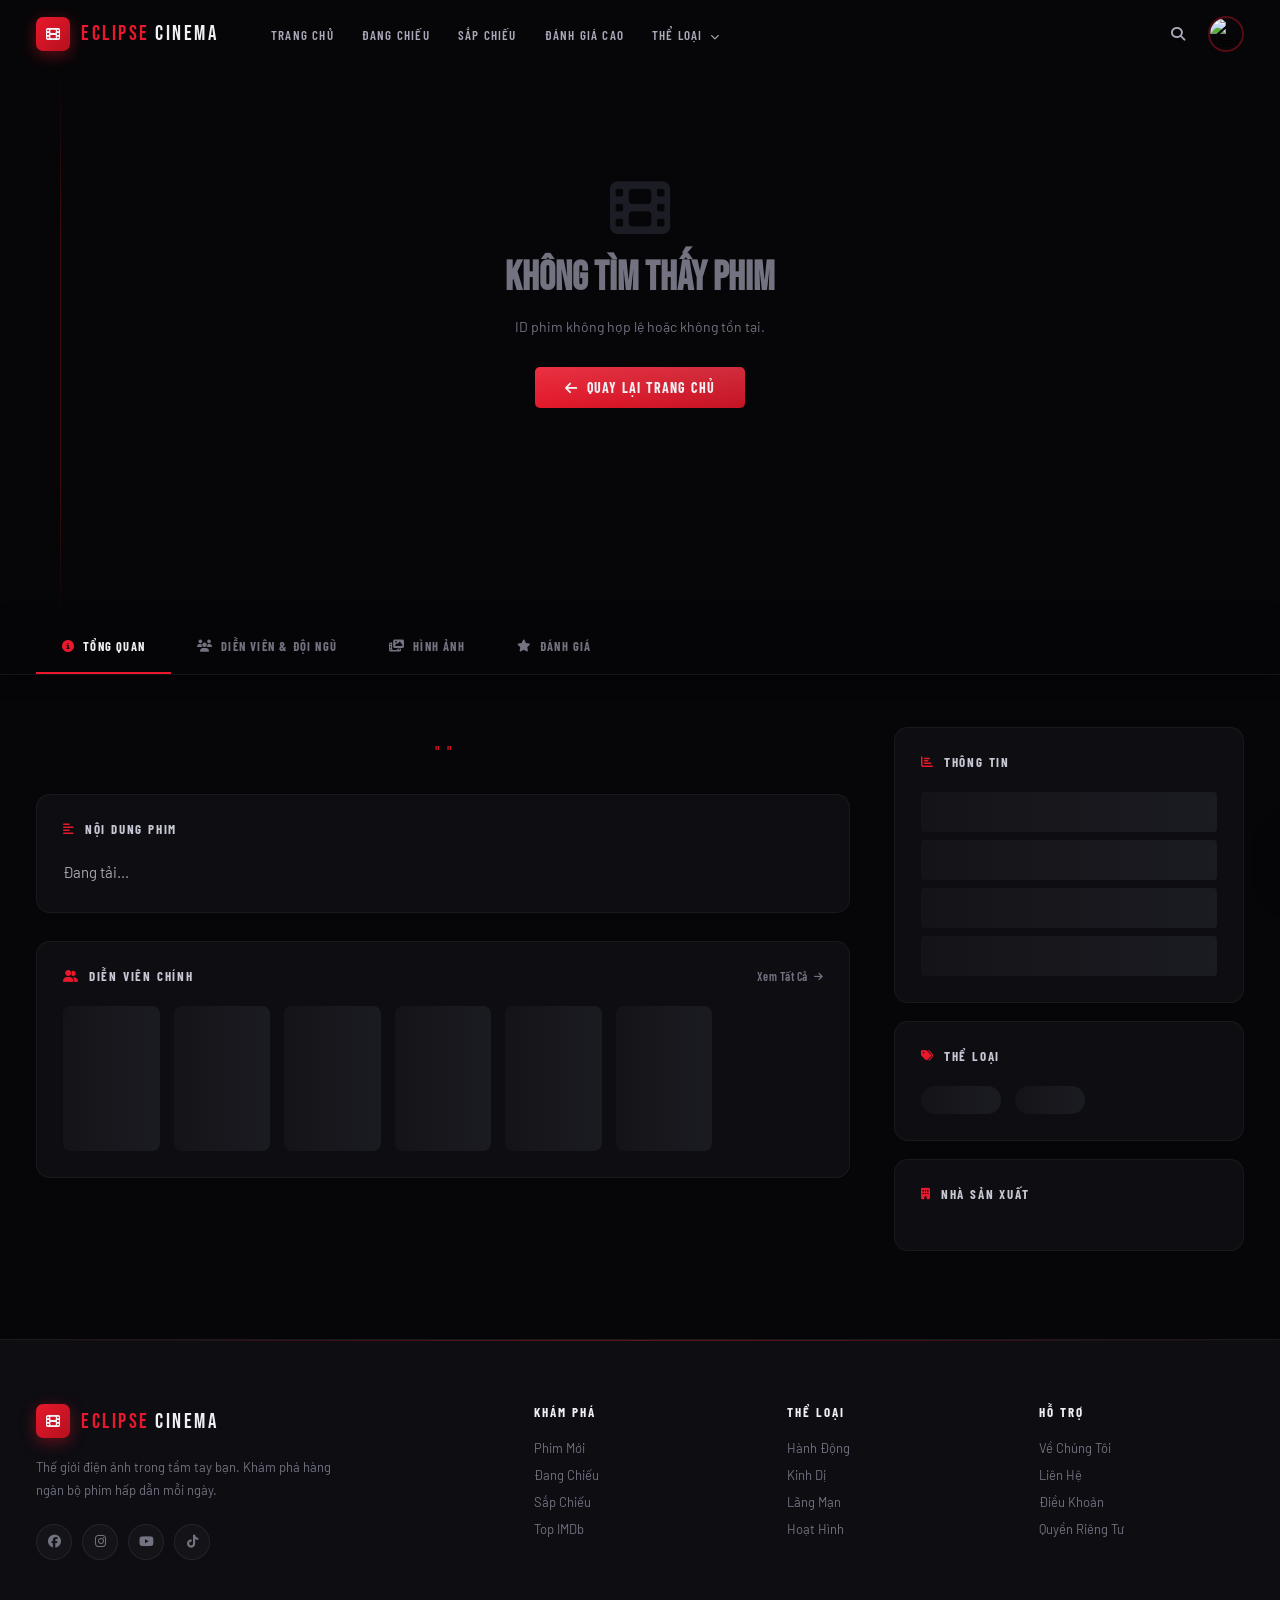
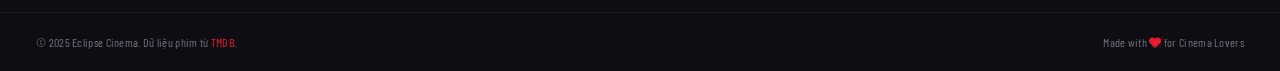
==== commit 28d6b7ac: "update CSS add img" ====
--- a/detail.html
+++ b/detail.html
@@ -4,6 +4,9 @@
   <meta charset="UTF-8" />
   <meta name="viewport" content="width=device-width, initial-scale=1.0" />
   <title>Chi Tiết Phim – Eclipse Cinema</title>
+  <link rel="icon" href="assets/favicon.ico" sizes="any" />
+  <link rel="icon" href="assets/favicon.svg" type="image/svg+xml" />
+  <link rel="apple-touch-icon" href="assets/favicon-180.png" />
   <link rel="stylesheet" href="styles/home.css" />
   <link rel="stylesheet" href="styles/detail.css" />
   <link rel="preconnect" href="https://fonts.googleapis.com" />
@@ -369,6 +372,8 @@
   </button>
 
   <script src="script/auth.js"></script>
+  <script src="script/config.js"></script>
+  <script src="script/lightbox.js"></script>
   <script src="script/detail.js"></script>
 </body>
 </html>
--- a/styles/home.css
+++ b/styles/home.css
@@ -0,0 +1,1415 @@
+/* ══════════════════════════════════════════════
+   ECLIPSE CINEMA — home.css  [Enhanced Edition]
+   Theme: Ultra-Premium Dark Cinema
+   Direction: Criterion × A24 × IMAX
+══════════════════════════════════════════════ */
+
+/* ─── CSS Variables ─── */
+:root {
+  /* Core Palette */
+  --black:      #060608;
+  --black2:     #0d0d12;
+  --black3:     #141418;
+  --black4:     #1c1c24;
+  --black5:     #252530;
+
+  /* Accent Colors */
+  --red:        #e8192c;
+  --red-dark:   #b5101e;
+  --red-mid:    #c41424;
+  --red-glow:   rgba(232, 25, 44, 0.4);
+  --red-subtle: rgba(232, 25, 44, 0.08);
+  --gold:       #d4a843;
+  --gold-light: #e8c067;
+  --gold-glow:  rgba(212, 168, 67, 0.3);
+  --teal:       #1de9b6;
+  --teal-dim:   rgba(29, 233, 182, 0.12);
+
+  /* Text Colors */
+  --white:      #f0f0f4;
+  --off-white:  #c8c8d4;
+  --grey:       #727280;
+  --grey-light: #a8a8b8;
+  --grey-dim:   #4a4a58;
+
+  /* Typography */
+  --font-display: 'Bebas Neue', sans-serif;
+  --font-cond:    'Barlow Condensed', sans-serif;
+  --font-body:    'Barlow', sans-serif;
+
+  /* System */
+  --nav-h:       68px;
+  --radius:      8px;
+  --radius-lg:   14px;
+  --radius-xl:   20px;
+  --shadow-sm:   0 4px 16px rgba(0,0,0,0.4);
+  --shadow:      0 8px 40px rgba(0,0,0,0.6);
+  --shadow-lg:   0 20px 80px rgba(0,0,0,0.8);
+  --transition:  0.3s cubic-bezier(0.4, 0, 0.2, 1);
+  --ease-spring: cubic-bezier(0.34, 1.56, 0.64, 1);
+}
+
+/* ─── Reset & Base ─── */
+*, *::before, *::after { box-sizing: border-box; margin: 0; padding: 0; }
+html { scroll-behavior: smooth; }
+body {
+  background: var(--black);
+  color: var(--white);
+  font-family: var(--font-body);
+  font-weight: 400;
+  overflow-x: hidden;
+  -webkit-font-smoothing: antialiased;
+  -moz-osx-font-smoothing: grayscale;
+}
+a { text-decoration: none; color: inherit; }
+ul { list-style: none; }
+img { display: block; width: 100%; }
+button { cursor: pointer; border: none; background: none; font-family: inherit; }
+
+/* Scrollbar */
+::-webkit-scrollbar { width: 5px; }
+::-webkit-scrollbar-track { background: var(--black2); }
+::-webkit-scrollbar-thumb { background: linear-gradient(to bottom, var(--red), var(--red-dark)); border-radius: 3px; }
+::-webkit-scrollbar-thumb:hover { background: var(--red); }
+
+/* ══════════════════════════════════════════════
+   NAVBAR
+══════════════════════════════════════════════ */
+.navbar {
+  position: fixed;
+  top: 0; left: 0; right: 0;
+  z-index: 1000;
+  height: var(--nav-h);
+  background: transparent;
+  transition:
+    background var(--transition),
+    backdrop-filter var(--transition),
+    border-color var(--transition),
+    box-shadow var(--transition);
+  border-bottom: 1px solid transparent;
+}
+
+.navbar.scrolled {
+  background: rgba(6, 6, 8, 0.88);
+  backdrop-filter: blur(28px) saturate(180%);
+  -webkit-backdrop-filter: blur(28px) saturate(180%);
+  border-bottom-color: rgba(232, 25, 44, 0.18);
+  box-shadow: 0 1px 40px rgba(0,0,0,0.6), 0 0 0 1px rgba(255,255,255,0.03);
+}
+
+.nav-container {
+  max-width: 1440px;
+  margin: 0 auto;
+  padding: 0 36px;
+  height: 100%;
+  display: flex;
+  align-items: center;
+  gap: 40px;
+}
+
+/* Logo */
+.nav-logo {
+  display: flex;
+  align-items: center;
+  gap: 11px;
+  flex-shrink: 0;
+  transition: opacity var(--transition);
+}
+.nav-logo:hover { opacity: 0.85; }
+
+.logo-icon {
+  width: 34px; height: 34px;
+  background: linear-gradient(135deg, var(--red), var(--red-dark));
+  border-radius: 7px;
+  display: grid;
+  place-items: center;
+  font-size: 14px;
+  box-shadow: 0 4px 16px var(--red-glow);
+}
+.logo-text {
+  font-family: var(--font-display);
+  font-size: 21px;
+  letter-spacing: 2.5px;
+  color: var(--white);
+  line-height: 1;
+}
+.logo-accent { color: var(--red); }
+
+/* Nav Links */
+.nav-links {
+  display: flex;
+  align-items: center;
+  gap: 2px;
+  flex: 1;
+}
+
+.nav-link {
+  font-family: var(--font-cond);
+  font-size: 13px;
+  font-weight: 600;
+  letter-spacing: 1.2px;
+  text-transform: uppercase;
+  color: var(--grey-light);
+  padding: 7px 13px;
+  border-radius: 5px;
+  transition: color var(--transition), background var(--transition);
+  white-space: nowrap;
+  position: relative;
+}
+.nav-link::after {
+  content: '';
+  position: absolute;
+  bottom: 4px; left: 13px; right: 13px;
+  height: 1px;
+  background: var(--red);
+  transform: scaleX(0);
+  transition: transform var(--transition);
+  transform-origin: left;
+}
+.nav-link:hover { color: var(--white); }
+.nav-link:hover::after { transform: scaleX(1); }
+.nav-link.active { color: var(--red); }
+.nav-link.active::after { transform: scaleX(1); }
+.nav-link:hover:not(.active) { background: rgba(255,255,255,0.05); }
+
+/* ─── Dropdown ─── */
+.dropdown { position: relative; }
+.chevron-icon {
+  font-size: 9px;
+  margin-left: 3px;
+  transition: transform var(--transition);
+}
+.dropdown:hover .chevron-icon { transform: rotate(180deg); }
+
+.dropdown-menu {
+  position: absolute;
+  top: calc(100% + 16px);
+  left: 50%;
+  transform: translateX(-50%) translateY(-6px);
+  background: rgba(10, 10, 15, 0.97);
+  border: 1px solid rgba(232,25,44,0.15);
+  border-radius: var(--radius-lg);
+  padding: 14px;
+  min-width: 360px;
+  opacity: 0;
+  pointer-events: none;
+  transition: opacity var(--transition), transform var(--transition);
+  backdrop-filter: blur(30px) saturate(200%);
+  box-shadow:
+    0 24px 80px rgba(0,0,0,0.8),
+    0 0 0 1px rgba(255,255,255,0.04),
+    inset 0 1px 0 rgba(255,255,255,0.05);
+}
+.dropdown-menu::before {
+  content: '';
+  position: absolute;
+  top: -5px; left: 50%;
+  transform: translateX(-50%);
+  border: 5px solid transparent;
+  border-bottom-color: rgba(232,25,44,0.25);
+  border-top: none;
+}
+.dropdown:hover .dropdown-menu {
+  opacity: 1;
+  pointer-events: auto;
+  transform: translateX(-50%) translateY(0);
+}
+
+.dropdown-grid {
+  display: grid;
+  grid-template-columns: repeat(3, 1fr);
+  gap: 3px;
+}
+
+.genre-item {
+  font-family: var(--font-cond);
+  font-size: 12px;
+  font-weight: 600;
+  letter-spacing: 0.6px;
+  color: var(--grey-light);
+  padding: 9px 11px;
+  border-radius: 6px;
+  transition: background var(--transition), color var(--transition), transform var(--transition);
+}
+.genre-item:hover {
+  background: rgba(232,25,44,0.12);
+  color: var(--red);
+  transform: translateX(2px);
+}
+
+/* ─── Nav Actions ─── */
+.nav-actions {
+  display: flex;
+  align-items: center;
+  gap: 10px;
+  margin-left: auto;
+}
+
+/* Search */
+.search-wrapper {
+  position: relative;
+  display: flex;
+  align-items: center;
+}
+.search-input {
+  background: rgba(255,255,255,0.06);
+  border: 1px solid rgba(255,255,255,0.08);
+  border-radius: 28px;
+  color: var(--white);
+  font-family: var(--font-body);
+  font-size: 13px;
+  padding: 8px 42px 8px 18px;
+  width: 0;
+  opacity: 0;
+  transition: width var(--transition), opacity var(--transition), background var(--transition), border-color var(--transition);
+  outline: none;
+}
+.search-input.open { width: 230px; opacity: 1; }
+.search-input:focus {
+  background: rgba(255,255,255,0.09);
+  border-color: rgba(232,25,44,0.45);
+  box-shadow: 0 0 0 3px rgba(232,25,44,0.1);
+}
+.search-input::placeholder { color: var(--grey); }
+
+.search-btn {
+  color: var(--grey-light);
+  font-size: 14px;
+  width: 36px; height: 36px;
+  border-radius: 50%;
+  display: grid;
+  place-items: center;
+  transition: color var(--transition), background var(--transition), transform var(--transition);
+  position: absolute;
+  right: 2px;
+  z-index: 2;
+}
+.search-btn:hover {
+  color: var(--red);
+  background: rgba(232,25,44,0.1);
+  transform: scale(1.1);
+}
+
+.search-results {
+  position: absolute;
+  top: calc(100% + 12px);
+  right: 0;
+  width: 340px;
+  background: rgba(10,10,15,0.97);
+  border: 1px solid rgba(232,25,44,0.15);
+  border-radius: var(--radius-lg);
+  backdrop-filter: blur(30px);
+  max-height: 440px;
+  overflow-y: auto;
+  display: none;
+  box-shadow: var(--shadow-lg), 0 0 0 1px rgba(255,255,255,0.03);
+}
+.search-results.open { display: block; }
+.search-result-item {
+  display: flex;
+  align-items: center;
+  gap: 13px;
+  padding: 11px 16px;
+  cursor: pointer;
+  transition: background var(--transition);
+  border-bottom: 1px solid rgba(255,255,255,0.04);
+}
+.search-result-item:last-child { border-bottom: none; }
+.search-result-item:hover { background: rgba(232,25,44,0.08); }
+.search-result-item img {
+  width: 38px; height: 54px;
+  object-fit: cover;
+  border-radius: 5px;
+  flex-shrink: 0;
+  border: 1px solid rgba(255,255,255,0.06);
+}
+.search-result-info p { font-size: 13px; font-weight: 500; margin-bottom: 3px; }
+.search-result-info span { font-size: 11px; color: var(--grey); }
+
+/* User Dropdown */
+.user-dropdown { position: relative; }
+.user-avatar {
+  width: 36px; height: 36px;
+  border-radius: 50%;
+  overflow: hidden;
+  border: 2px solid rgba(232,25,44,0.35);
+  transition: border-color var(--transition), transform var(--transition), box-shadow var(--transition);
+  box-shadow: 0 0 0 0 var(--red-glow);
+}
+.user-avatar:hover {
+  border-color: var(--red);
+  transform: scale(1.06);
+  box-shadow: 0 0 0 4px rgba(232,25,44,0.15);
+}
+.user-avatar img { width: 100%; height: 100%; object-fit: cover; }
+
+.user-menu {
+  position: absolute;
+  top: calc(100% + 14px);
+  right: 0;
+  width: 230px;
+  background: rgba(10,10,15,0.97);
+  border: 1px solid rgba(232,25,44,0.15);
+  border-radius: var(--radius-lg);
+  backdrop-filter: blur(30px) saturate(200%);
+  overflow: hidden;
+  opacity: 0;
+  pointer-events: none;
+  transform: translateY(-8px) scale(0.97);
+  transition: opacity var(--transition), transform var(--transition);
+  box-shadow: var(--shadow-lg), 0 0 0 1px rgba(255,255,255,0.04);
+}
+.user-dropdown.open .user-menu {
+  opacity: 1;
+  pointer-events: auto;
+  transform: translateY(0) scale(1);
+}
+.user-menu-header {
+  display: flex;
+  align-items: center;
+  gap: 11px;
+  padding: 15px 16px;
+  background: rgba(232,25,44,0.06);
+  border-bottom: 1px solid rgba(255,255,255,0.05);
+}
+.user-menu-header img { width: 36px; height: 36px; border-radius: 50%; flex-shrink: 0; }
+.user-name { font-size: 13px; font-weight: 600; }
+.user-email { font-size: 11px; color: var(--grey); margin-top: 1px; }
+.user-menu-list li a {
+  display: flex;
+  align-items: center;
+  gap: 11px;
+  padding: 11px 16px;
+  font-size: 13px;
+  color: var(--grey-light);
+  transition: background var(--transition), color var(--transition), padding-left var(--transition);
+}
+.user-menu-list li a:hover { background: rgba(255,255,255,0.04); color: var(--white); padding-left: 20px; }
+.user-menu-list li a i { width: 16px; color: var(--grey); font-size: 12px; }
+.menu-divider { height: 1px; background: rgba(255,255,255,0.05); margin: 4px 0; }
+.logout-link { color: var(--red) !important; }
+.logout-link i { color: var(--red) !important; }
+
+/* Hamburger */
+.hamburger {
+  display: none;
+  flex-direction: column;
+  gap: 5px;
+  padding: 6px;
+  border-radius: 6px;
+  transition: background var(--transition);
+}
+.hamburger:hover { background: rgba(255,255,255,0.06); }
+.hamburger span {
+  display: block;
+  width: 20px; height: 2px;
+  background: var(--white);
+  border-radius: 2px;
+  transition: transform var(--transition), opacity var(--transition);
+}
+
+/* ══════════════════════════════════════════════
+   HERO CAROUSEL
+══════════════════════════════════════════════ */
+.hero {
+  position: relative;
+  height: 100vh;
+  min-height: 640px;
+  overflow: hidden;
+}
+.hero-carousel {
+  position: relative;
+  width: 100%;
+  height: 100%;
+}
+.hero-slide {
+  position: absolute;
+  inset: 0;
+  opacity: 0;
+  transition: opacity 1s ease;
+}
+.hero-slide.active { opacity: 1; z-index: 1; }
+.hero-bg {
+  position: absolute;
+  inset: 0;
+}
+.hero-bg img {
+  width: 100%; height: 100%;
+  object-fit: cover;
+  object-position: center top;
+  transform: scale(1.08);
+  transition: transform 10s ease;
+}
+.hero-slide.active .hero-bg img { transform: scale(1); }
+
+/* Cinematic gradient */
+.hero-bg::after {
+  content: '';
+  position: absolute;
+  inset: 0;
+  background:
+    linear-gradient(108deg, rgba(6,6,8,0.94) 0%, rgba(6,6,8,0.6) 50%, rgba(6,6,8,0.2) 100%),
+    linear-gradient(to top, rgba(6,6,8,1) 0%, rgba(6,6,8,0.65) 30%, transparent 60%),
+    linear-gradient(to bottom, rgba(6,6,8,0.55) 0%, transparent 18%);
+}
+
+/* Noise overlay */
+.hero-bg::before {
+  content: '';
+  position: absolute;
+  inset: 0;
+  z-index: 1;
+  background-image: url("data:image/svg+xml,%3Csvg viewBox='0 0 256 256' xmlns='http://www.w3.org/2000/svg'%3E%3Cfilter id='n'%3E%3CfeTurbulence type='fractalNoise' baseFrequency='0.85' numOctaves='4' stitchTiles='stitch'/%3E%3C/filter%3E%3Crect width='100%25' height='100%25' filter='url(%23n)' opacity='0.045'/%3E%3C/svg%3E");
+  pointer-events: none;
+  opacity: 0.5;
+  mix-blend-mode: overlay;
+}
+
+/* Vertical accent line */
+.hero-slide.active::before {
+  content: '';
+  position: absolute;
+  left: 64px;
+  top: 0; bottom: 0;
+  width: 1px;
+  background: linear-gradient(to bottom, transparent 10%, rgba(232,25,44,0.35) 40%, rgba(232,25,44,0.35) 70%, transparent 95%);
+  z-index: 3;
+}
+
+.hero-content {
+  position: absolute;
+  bottom: 0; left: 0;
+  width: 100%;
+  max-width: 760px;
+  padding: 0 88px 130px;
+  z-index: 4;
+  opacity: 0;
+  transform: translateY(36px);
+  transition: opacity 0.7s ease 0.4s, transform 0.7s ease 0.4s;
+}
+.hero-slide.active .hero-content { opacity: 1; transform: translateY(0); }
+
+.hero-badges {
+  display: flex;
+  align-items: center;
+  gap: 10px;
+  margin-bottom: 18px;
+}
+.hero-badge {
+  font-family: var(--font-cond);
+  font-size: 11px;
+  font-weight: 700;
+  letter-spacing: 1.8px;
+  text-transform: uppercase;
+  padding: 5px 13px;
+  border-radius: 3px;
+  background: var(--red);
+  box-shadow: 0 4px 14px var(--red-glow);
+}
+.hero-badge.outline {
+  background: rgba(255,255,255,0.07);
+  border: 1px solid rgba(255,255,255,0.2);
+  color: var(--off-white);
+  box-shadow: none;
+}
+.hero-rating {
+  display: flex;
+  align-items: center;
+  gap: 5px;
+  font-family: var(--font-cond);
+  font-size: 13px;
+  font-weight: 700;
+  color: var(--gold);
+  letter-spacing: 0.5px;
+}
+
+.hero-title {
+  font-family: var(--font-display);
+  font-size: clamp(46px, 6.5vw, 88px);
+  letter-spacing: 2px;
+  line-height: 0.93;
+  margin-bottom: 18px;
+  text-shadow: 0 2px 30px rgba(0,0,0,0.4);
+}
+
+.hero-meta {
+  display: flex;
+  align-items: center;
+  gap: 18px;
+  margin-bottom: 16px;
+  font-family: var(--font-cond);
+  font-size: 13px;
+  color: var(--off-white);
+  letter-spacing: 0.5px;
+}
+.hero-meta span { display: flex; align-items: center; gap: 6px; }
+.hero-meta i { color: var(--grey); font-size: 11px; }
+
+.hero-overview {
+  font-size: 14.5px;
+  line-height: 1.68;
+  color: rgba(208, 208, 220, 0.8);
+  max-width: 540px;
+  margin-bottom: 32px;
+  display: -webkit-box;
+  -webkit-line-clamp: 3;
+  -webkit-box-orient: vertical;
+  overflow: hidden;
+}
+
+.hero-actions { display: flex; gap: 12px; align-items: center; }
+
+/* Buttons */
+.btn-primary {
+  display: inline-flex;
+  align-items: center;
+  gap: 9px;
+  background: linear-gradient(135deg, var(--red), var(--red-mid));
+  color: var(--white);
+  font-family: var(--font-cond);
+  font-size: 14px;
+  font-weight: 700;
+  letter-spacing: 1.2px;
+  text-transform: uppercase;
+  padding: 12px 30px;
+  border-radius: 5px;
+  transition: background var(--transition), transform var(--transition), box-shadow var(--transition);
+  position: relative;
+  overflow: hidden;
+}
+.btn-primary::before {
+  content: '';
+  position: absolute;
+  inset: 0;
+  background: linear-gradient(to bottom, rgba(255,255,255,0.1) 0%, transparent 100%);
+  pointer-events: none;
+}
+.btn-primary:hover {
+  background: linear-gradient(135deg, #f01f33, var(--red-dark));
+  transform: translateY(-2px);
+  box-shadow: 0 10px 30px var(--red-glow), 0 4px 12px rgba(0,0,0,0.3);
+}
+.btn-primary:active { transform: translateY(0); }
+
+.btn-secondary {
+  display: inline-flex;
+  align-items: center;
+  gap: 9px;
+  background: rgba(255,255,255,0.07);
+  backdrop-filter: blur(12px);
+  color: var(--white);
+  font-family: var(--font-cond);
+  font-size: 14px;
+  font-weight: 700;
+  letter-spacing: 1.2px;
+  text-transform: uppercase;
+  padding: 12px 28px;
+  border-radius: 5px;
+  border: 1px solid rgba(255,255,255,0.14);
+  transition: background var(--transition), transform var(--transition), border-color var(--transition);
+}
+.btn-secondary:hover {
+  background: rgba(255,255,255,0.13);
+  border-color: rgba(255,255,255,0.28);
+  transform: translateY(-2px);
+}
+
+/* Hero Controls */
+.hero-control {
+  position: absolute;
+  top: 50%;
+  transform: translateY(-50%);
+  z-index: 10;
+  width: 46px; height: 46px;
+  border-radius: 50%;
+  background: rgba(255,255,255,0.06);
+  backdrop-filter: blur(12px);
+  border: 1px solid rgba(255,255,255,0.12);
+  color: var(--white);
+  font-size: 15px;
+  display: grid;
+  place-items: center;
+  transition: background var(--transition), border-color var(--transition), transform var(--transition);
+}
+.hero-control:hover {
+  background: rgba(232,25,44,0.25);
+  border-color: rgba(232,25,44,0.5);
+}
+.hero-control.prev { left: 36px; }
+.hero-control.next { right: 36px; }
+.hero-control.prev:hover { transform: translateY(-50%) translateX(-2px); }
+.hero-control.next:hover { transform: translateY(-50%) translateX(2px); }
+
+/* Indicators */
+.hero-indicators {
+  position: absolute;
+  bottom: 80px;
+  right: 88px;
+  z-index: 10;
+  display: flex;
+  gap: 8px;
+  align-items: center;
+}
+.hero-dot {
+  width: 20px; height: 2.5px;
+  border-radius: 2px;
+  background: rgba(255,255,255,0.25);
+  cursor: pointer;
+  transition: background var(--transition), width var(--transition);
+}
+.hero-dot.active { background: var(--red); width: 36px; }
+
+/* Scroll hint */
+.scroll-hint {
+  position: absolute;
+  bottom: 36px;
+  left: 50%;
+  transform: translateX(-50%);
+  z-index: 10;
+  display: flex;
+  flex-direction: column;
+  align-items: center;
+  gap: 8px;
+  font-family: var(--font-cond);
+  font-size: 10px;
+  letter-spacing: 2.5px;
+  text-transform: uppercase;
+  color: rgba(255,255,255,0.35);
+}
+.scroll-line {
+  width: 1px;
+  height: 38px;
+  background: linear-gradient(to bottom, var(--red), transparent);
+  animation: scrollPulse 1.8s ease-in-out infinite;
+}
+@keyframes scrollPulse {
+  0%, 100% { opacity: 0.3; transform: scaleY(0.7); transform-origin: top; }
+  50% { opacity: 1; transform: scaleY(1); transform-origin: top; }
+}
+
+/* ══════════════════════════════════════════════
+   TICKER
+══════════════════════════════════════════════ */
+.ticker-wrap {
+  display: flex;
+  align-items: center;
+  height: 44px;
+  background: var(--black3);
+  border-top: 1px solid rgba(232,25,44,0.15);
+  border-bottom: 1px solid rgba(232,25,44,0.15);
+  overflow: hidden;
+  position: relative;
+}
+/* Fade edges */
+.ticker-wrap::after {
+  content: '';
+  position: absolute;
+  right: 0; top: 0; bottom: 0;
+  width: 80px;
+  background: linear-gradient(to right, transparent, var(--black3));
+  z-index: 2;
+  pointer-events: none;
+}
+
+.ticker-label {
+  flex-shrink: 0;
+  background: linear-gradient(135deg, var(--red), var(--red-dark));
+  height: 100%;
+  padding: 0 22px;
+  display: flex;
+  align-items: center;
+  gap: 8px;
+  font-family: var(--font-cond);
+  font-size: 12px;
+  font-weight: 700;
+  letter-spacing: 2.5px;
+  text-transform: uppercase;
+  box-shadow: 4px 0 20px rgba(232,25,44,0.3);
+  z-index: 3;
+  position: relative;
+}
+.ticker-label i { font-size: 12px; animation: pulse 1.5s ease-in-out infinite; }
+@keyframes pulse { 0%,100%{transform:scale(1)}50%{transform:scale(1.2)} }
+
+.ticker-track {
+  display: flex;
+  align-items: center;
+  white-space: nowrap;
+  animation: ticker 50s linear infinite;
+}
+.ticker-wrap:hover .ticker-track { animation-play-state: paused; }
+@keyframes ticker {
+  from { transform: translateX(0); }
+  to { transform: translateX(-50%); }
+}
+.ticker-item {
+  font-family: var(--font-cond);
+  font-size: 13px;
+  color: var(--grey-light);
+  padding: 0 28px;
+  border-right: 1px solid rgba(255,255,255,0.06);
+  display: flex;
+  align-items: center;
+  gap: 8px;
+  cursor: pointer;
+  transition: color var(--transition);
+}
+.ticker-item:hover { color: var(--white); }
+.ticker-item span { color: var(--gold); font-weight: 700; }
+
+/* ══════════════════════════════════════════════
+   SECTIONS
+══════════════════════════════════════════════ */
+.section {
+  max-width: 1440px;
+  margin: 0 auto;
+  padding: 64px 36px;
+}
+
+.section-header {
+  display: flex;
+  align-items: flex-end;
+  justify-content: space-between;
+  margin-bottom: 36px;
+}
+.section-title-block {
+  display: flex;
+  flex-direction: column;
+  gap: 5px;
+}
+.section-label {
+  font-family: var(--font-cond);
+  font-size: 11px;
+  letter-spacing: 3.5px;
+  text-transform: uppercase;
+  color: var(--red);
+  display: flex;
+  align-items: center;
+  gap: 10px;
+}
+.section-label::before {
+  content: '';
+  display: block;
+  width: 22px; height: 2px;
+  background: linear-gradient(to right, var(--red), rgba(232,25,44,0.3));
+  border-radius: 1px;
+}
+.section-title {
+  font-family: var(--font-display);
+  font-size: 38px;
+  letter-spacing: 1px;
+  line-height: 1;
+}
+
+.see-all-btn {
+  font-family: var(--font-cond);
+  font-size: 13px;
+  font-weight: 600;
+  letter-spacing: 0.5px;
+  color: var(--grey);
+  display: flex;
+  align-items: center;
+  gap: 7px;
+  transition: color var(--transition), gap var(--transition);
+  padding: 6px 0;
+}
+.see-all-btn:hover { color: var(--red); gap: 10px; }
+.see-all-btn i { font-size: 11px; }
+
+/* ─── Movie Card ─── */
+.movie-card {
+  position: relative;
+  border-radius: var(--radius);
+  overflow: hidden;
+  background: var(--black3);
+  cursor: pointer;
+  transition:
+    transform 0.35s var(--ease-spring),
+    box-shadow 0.35s ease,
+    outline-color 0.2s;
+  outline: 1px solid transparent;
+}
+.movie-card:hover {
+  transform: translateY(-10px) scale(1.02);
+  box-shadow:
+    0 24px 60px rgba(0,0,0,0.75),
+    0 0 0 1px rgba(232,25,44,0.35),
+    0 0 30px rgba(232,25,44,0.1);
+  z-index: 2;
+  outline-color: transparent;
+}
+
+.movie-poster {
+  position: relative;
+  aspect-ratio: 2/3;
+  overflow: hidden;
+}
+.movie-poster img {
+  width: 100%; height: 100%;
+  object-fit: cover;
+  transition: transform 0.4s ease;
+}
+.movie-card:hover .movie-poster img { transform: scale(1.1); }
+
+.movie-poster-overlay {
+  position: absolute;
+  inset: 0;
+  background: linear-gradient(
+    to top,
+    rgba(6,6,8,0.98) 0%,
+    rgba(6,6,8,0.5) 35%,
+    rgba(6,6,8,0.1) 60%,
+    transparent 75%
+  );
+  opacity: 0;
+  transition: opacity var(--transition);
+}
+.movie-card:hover .movie-poster-overlay { opacity: 1; }
+
+.play-btn {
+  position: absolute;
+  top: 50%;
+  left: 50%;
+  transform: translate(-50%, -50%) scale(0.6);
+  width: 52px; height: 52px;
+  background: rgba(232,25,44,0.9);
+  border-radius: 50%;
+  display: grid;
+  place-items: center;
+  font-size: 17px;
+  color: var(--white);
+  opacity: 0;
+  transition: opacity var(--transition), transform 0.35s var(--ease-spring);
+  box-shadow: 0 0 30px var(--red-glow);
+}
+.movie-card:hover .play-btn {
+  opacity: 1;
+  transform: translate(-50%, -50%) scale(1);
+}
+
+.movie-rating-badge {
+  position: absolute;
+  top: 10px;
+  right: 10px;
+  background: rgba(6,6,8,0.8);
+  backdrop-filter: blur(8px);
+  border: 1px solid rgba(212,168,67,0.35);
+  border-radius: 5px;
+  padding: 4px 8px;
+  display: flex;
+  align-items: center;
+  gap: 4px;
+  font-family: var(--font-cond);
+  font-size: 12px;
+  font-weight: 700;
+  color: var(--gold);
+}
+
+.movie-info { padding: 13px 12px 12px; }
+.movie-title {
+  font-family: var(--font-cond);
+  font-size: 14px;
+  font-weight: 700;
+  letter-spacing: 0.3px;
+  white-space: nowrap;
+  overflow: hidden;
+  text-overflow: ellipsis;
+  margin-bottom: 5px;
+  color: var(--white);
+  transition: color var(--transition);
+}
+.movie-card:hover .movie-title { color: var(--off-white); }
+.movie-meta {
+  display: flex;
+  align-items: center;
+  gap: 10px;
+  font-size: 11px;
+  color: var(--grey);
+}
+.movie-year { }
+.movie-genre {
+  font-family: var(--font-cond);
+  font-size: 11px;
+  color: var(--red);
+  letter-spacing: 0.5px;
+}
+
+/* ─── Movies Row ─── */
+.movies-row {
+  display: grid;
+  grid-template-columns: repeat(auto-fill, minmax(150px, 1fr));
+  gap: 18px;
+}
+
+/* ─── Movies Grid ─── */
+.movies-grid {
+  display: grid;
+  grid-template-columns: repeat(auto-fill, minmax(175px, 1fr));
+  gap: 22px;
+}
+
+/* Featured Section */
+.featured-section {
+  background: var(--black2);
+  max-width: 100%;
+  border-top: 1px solid rgba(255,255,255,0.04);
+  border-bottom: 1px solid rgba(255,255,255,0.04);
+}
+.featured-section > * { max-width: 1440px; margin-left: auto; margin-right: auto; }
+.featured-section .section-header,
+.featured-section .movies-grid { padding-left: 36px; padding-right: 36px; }
+
+/* Filter Tabs */
+.filter-tabs {
+  display: flex;
+  gap: 3px;
+  background: rgba(255,255,255,0.04);
+  padding: 4px;
+  border-radius: 7px;
+  border: 1px solid rgba(255,255,255,0.06);
+}
+.filter-tab {
+  font-family: var(--font-cond);
+  font-size: 12px;
+  font-weight: 700;
+  letter-spacing: 0.8px;
+  text-transform: uppercase;
+  color: var(--grey);
+  padding: 7px 18px;
+  border-radius: 5px;
+  transition: background var(--transition), color var(--transition), box-shadow var(--transition);
+}
+.filter-tab.active {
+  background: var(--red);
+  color: var(--white);
+  box-shadow: 0 4px 14px var(--red-glow);
+}
+.filter-tab:hover:not(.active) { color: var(--white); background: rgba(255,255,255,0.06); }
+
+/* ─── Promo Banner ─── */
+.promo-banner {
+  background:
+    linear-gradient(108deg, rgba(232,25,44,0.12) 0%, transparent 50%),
+    linear-gradient(to right, var(--black3), var(--black2));
+  border-top: 1px solid rgba(232,25,44,0.18);
+  border-bottom: 1px solid rgba(232,25,44,0.18);
+  padding: 56px 36px;
+  text-align: center;
+  position: relative;
+  overflow: hidden;
+}
+.promo-banner::before {
+  content: '';
+  position: absolute;
+  inset: -40%;
+  background: radial-gradient(ellipse at center, rgba(232,25,44,0.06) 0%, transparent 70%);
+  pointer-events: none;
+}
+.promo-banner::after {
+  content: '';
+  position: absolute;
+  left: 50%; top: 50%;
+  transform: translate(-50%, -50%);
+  width: 600px; height: 600px;
+  background: radial-gradient(circle, rgba(232,25,44,0.04), transparent 70%);
+  border-radius: 50%;
+  pointer-events: none;
+}
+.promo-content { position: relative; z-index: 1; }
+.promo-content h3 {
+  font-family: var(--font-display);
+  font-size: 42px;
+  letter-spacing: 3px;
+  margin-bottom: 10px;
+}
+.promo-content p { color: var(--grey-light); margin-bottom: 28px; font-size: 15px; }
+.promo-btn {
+  display: inline-flex;
+  align-items: center;
+  gap: 9px;
+  background: linear-gradient(135deg, var(--red), var(--red-mid));
+  color: var(--white);
+  font-family: var(--font-cond);
+  font-size: 14px;
+  font-weight: 700;
+  letter-spacing: 1.5px;
+  text-transform: uppercase;
+  padding: 14px 40px;
+  border-radius: 5px;
+  transition: background var(--transition), transform var(--transition), box-shadow var(--transition);
+  position: relative;
+  overflow: hidden;
+}
+.promo-btn::before {
+  content: '';
+  position: absolute;
+  inset: 0;
+  background: linear-gradient(to bottom, rgba(255,255,255,0.1), transparent);
+}
+.promo-btn:hover {
+  background: linear-gradient(135deg, #f01f33, var(--red-dark));
+  transform: translateY(-3px);
+  box-shadow: 0 12px 36px var(--red-glow);
+}
+
+/* ─── Upcoming List ─── */
+.upcoming-list {
+  display: grid;
+  grid-template-columns: repeat(auto-fill, minmax(300px, 1fr));
+  gap: 14px;
+}
+.upcoming-card {
+  display: flex;
+  align-items: center;
+  gap: 16px;
+  background: var(--black3);
+  border-radius: var(--radius);
+  padding: 14px;
+  border: 1px solid rgba(255,255,255,0.05);
+  cursor: pointer;
+  transition: background var(--transition), border-color var(--transition), transform var(--transition), box-shadow var(--transition);
+  position: relative;
+  overflow: hidden;
+}
+.upcoming-card::before {
+  content: '';
+  position: absolute;
+  left: 0; top: 0; bottom: 0;
+  width: 2px;
+  background: var(--red);
+  transform: scaleY(0);
+  transition: transform var(--transition);
+  transform-origin: top;
+}
+.upcoming-card:hover {
+  background: var(--black4);
+  border-color: rgba(232,25,44,0.2);
+  transform: translateX(5px);
+  box-shadow: var(--shadow-sm);
+}
+.upcoming-card:hover::before { transform: scaleY(1); }
+.upcoming-card img {
+  width: 56px; height: 80px;
+  border-radius: 5px;
+  object-fit: cover;
+  flex-shrink: 0;
+  border: 1px solid rgba(255,255,255,0.06);
+}
+.upcoming-info { flex: 1; min-width: 0; }
+.upcoming-title {
+  font-family: var(--font-cond);
+  font-size: 14px;
+  font-weight: 700;
+  white-space: nowrap;
+  overflow: hidden;
+  text-overflow: ellipsis;
+  margin-bottom: 4px;
+}
+.upcoming-date {
+  font-size: 11px;
+  color: var(--red);
+  font-family: var(--font-cond);
+  letter-spacing: 0.5px;
+  margin-bottom: 6px;
+  display: flex;
+  align-items: center;
+  gap: 5px;
+}
+.upcoming-overview {
+  font-size: 11px;
+  color: var(--grey);
+  line-height: 1.55;
+  display: -webkit-box;
+  -webkit-line-clamp: 2;
+  -webkit-box-orient: vertical;
+  overflow: hidden;
+}
+
+/* ─── Top Rated ─── */
+.top-rated-grid {
+  display: grid;
+  grid-template-columns: repeat(auto-fill, minmax(210px, 1fr));
+  gap: 18px;
+}
+.top-rated-card {
+  position: relative;
+  cursor: pointer;
+  border-radius: var(--radius);
+  overflow: hidden;
+  transition: transform 0.35s var(--ease-spring), box-shadow var(--transition);
+  border: 1px solid rgba(255,255,255,0.04);
+}
+.top-rated-card:hover {
+  transform: translateY(-7px);
+  box-shadow: var(--shadow-lg);
+}
+.top-rated-card img {
+  width: 100%;
+  aspect-ratio: 16/9;
+  object-fit: cover;
+  transition: transform 0.4s ease, filter var(--transition);
+}
+.top-rated-card:hover img { transform: scale(1.06); filter: brightness(1.05); }
+.top-rated-overlay {
+  position: absolute;
+  inset: 0;
+  background: linear-gradient(to top, rgba(6,6,8,1) 0%, rgba(6,6,8,0.7) 35%, transparent 65%);
+  padding: 14px;
+  display: flex;
+  flex-direction: column;
+  justify-content: flex-end;
+}
+.top-rated-rank {
+  font-family: var(--font-display);
+  font-size: 52px;
+  color: rgba(255,255,255,0.07);
+  line-height: 1;
+  margin-bottom: -6px;
+}
+.top-rated-title {
+  font-family: var(--font-cond);
+  font-size: 14px;
+  font-weight: 700;
+  margin-bottom: 5px;
+}
+.top-rated-rating {
+  display: flex;
+  align-items: center;
+  gap: 5px;
+  font-family: var(--font-cond);
+  font-size: 12px;
+  color: var(--gold);
+}
+
+/* ══════════════════════════════════════════════
+   MODAL
+══════════════════════════════════════════════ */
+.modal-overlay {
+  position: fixed;
+  inset: 0;
+  z-index: 2000;
+  background: rgba(0,0,0,0.88);
+  backdrop-filter: blur(8px);
+  display: grid;
+  place-items: center;
+  padding: 20px;
+  opacity: 0;
+  pointer-events: none;
+  transition: opacity var(--transition);
+}
+.modal-overlay.open { opacity: 1; pointer-events: auto; }
+.modal {
+  position: relative;
+  width: 100%;
+  max-width: 880px;
+  background: var(--black3);
+  border-radius: var(--radius-xl);
+  border: 1px solid rgba(255,255,255,0.07);
+  overflow: hidden;
+  transform: scale(0.9) translateY(20px);
+  transition: transform 0.4s var(--ease-spring);
+  max-height: 90vh;
+  overflow-y: auto;
+}
+.modal-overlay.open .modal { transform: scale(1) translateY(0); }
+.modal-close {
+  position: absolute;
+  top: 16px; right: 16px;
+  z-index: 10;
+  width: 36px; height: 36px;
+  background: rgba(0,0,0,0.7);
+  border-radius: 50%;
+  color: var(--white);
+  font-size: 15px;
+  display: grid;
+  place-items: center;
+  transition: background var(--transition), transform var(--transition);
+}
+.modal-close:hover { background: var(--red); transform: rotate(90deg); }
+
+/* ══════════════════════════════════════════════
+   TOAST
+══════════════════════════════════════════════ */
+.toast {
+  position: fixed;
+  bottom: 32px;
+  right: 32px;
+  z-index: 3000;
+  background: rgba(10,10,15,0.96);
+  border: 1px solid rgba(255,255,255,0.08);
+  border-left: 3px solid var(--red);
+  color: var(--white);
+  font-size: 13px;
+  font-family: var(--font-cond);
+  letter-spacing: 0.3px;
+  padding: 13px 22px;
+  border-radius: var(--radius);
+  transform: translateX(120%);
+  transition: transform 0.4s var(--ease-spring);
+  min-width: 240px;
+  backdrop-filter: blur(20px);
+  box-shadow: var(--shadow);
+}
+.toast.show { transform: translateX(0); }
+
+/* ══════════════════════════════════════════════
+   FOOTER
+══════════════════════════════════════════════ */
+.footer {
+  background: var(--black2);
+  border-top: 1px solid rgba(255,255,255,0.05);
+  padding-top: 64px;
+  position: relative;
+}
+.footer::before {
+  content: '';
+  position: absolute;
+  top: 0; left: 0; right: 0;
+  height: 1px;
+  background: linear-gradient(to right, transparent, var(--red), transparent);
+  opacity: 0.4;
+}
+
+.footer-container {
+  max-width: 1440px;
+  margin: 0 auto;
+  padding: 0 36px 52px;
+  display: grid;
+  grid-template-columns: 2.2fr 1fr 1fr 1fr;
+  gap: 48px;
+}
+.footer-brand p {
+  font-size: 13px;
+  color: var(--grey);
+  line-height: 1.75;
+  margin: 18px 0 22px;
+  max-width: 300px;
+}
+.social-links {
+  display: flex;
+  gap: 10px;
+}
+.social-links a {
+  width: 36px; height: 36px;
+  border-radius: 50%;
+  background: var(--black3);
+  border: 1px solid rgba(255,255,255,0.07);
+  display: grid;
+  place-items: center;
+  font-size: 13px;
+  color: var(--grey);
+  transition: background var(--transition), color var(--transition), border-color var(--transition), transform var(--transition);
+}
+.social-links a:hover {
+  background: var(--red);
+  color: var(--white);
+  border-color: var(--red);
+  transform: translateY(-3px);
+  box-shadow: 0 8px 20px var(--red-glow);
+}
+
+.footer-links h4 {
+  font-family: var(--font-cond);
+  font-size: 13px;
+  font-weight: 700;
+  letter-spacing: 2px;
+  text-transform: uppercase;
+  color: var(--white);
+  margin-bottom: 20px;
+}
+.footer-links ul { display: flex; flex-direction: column; gap: 11px; }
+.footer-links ul a {
+  font-size: 13px;
+  color: var(--grey);
+  transition: color var(--transition), padding-left var(--transition);
+  display: flex;
+  align-items: center;
+  gap: 0;
+}
+.footer-links ul a:hover { color: var(--red); padding-left: 6px; }
+
+.footer-bottom {
+  border-top: 1px solid rgba(255,255,255,0.05);
+  padding: 22px 36px;
+  max-width: 1440px;
+  margin: 0 auto;
+  display: flex;
+  justify-content: space-between;
+  align-items: center;
+  font-size: 12px;
+  color: var(--grey);
+  font-family: var(--font-cond);
+  letter-spacing: 0.3px;
+}
+.footer-bottom a { color: var(--red); }
+.footer-bottom a:hover { text-decoration: underline; }
+
+/* ══════════════════════════════════════════════
+   SKELETON LOADER
+══════════════════════════════════════════════ */
+.skeleton {
+  background: linear-gradient(90deg,
+    var(--black3) 0%,
+    var(--black4) 40%,
+    var(--black5) 50%,
+    var(--black4) 60%,
+    var(--black3) 100%
+  );
+  background-size: 300% 100%;
+  animation: skeleton 2s ease-in-out infinite;
+  border-radius: var(--radius);
+}
+@keyframes skeleton {
+  0% { background-position: 200% 0; }
+  100% { background-position: -200% 0; }
+}
+.skeleton-card {
+  aspect-ratio: 2/3;
+  min-width: 150px;
+}
+
+/* ══════════════════════════════════════════════
+   RESPONSIVE
+══════════════════════════════════════════════ */
+@media (max-width: 1100px) {
+  .nav-links { gap: 0; }
+  .footer-container { grid-template-columns: 1fr 1fr; }
+}
+
+@media (max-width: 768px) {
+  .nav-container { padding: 0 20px; gap: 10px; }
+  .nav-links {
+    position: fixed;
+    top: var(--nav-h);
+    left: 0; right: 0;
+    flex-direction: column;
+    align-items: flex-start;
+    background: rgba(6,6,8,0.98);
+    backdrop-filter: blur(30px);
+    padding: 20px;
+    gap: 0;
+    transform: translateY(-110%);
+    transition: transform var(--transition);
+    border-bottom: 1px solid rgba(232,25,44,0.15);
+    z-index: 999;
+  }
+  .nav-links.open { transform: translateY(0); }
+  .nav-link { padding: 12px 0; width: 100%; }
+  .dropdown-menu { position: static; transform: none; opacity: 1; pointer-events: auto; min-width: 100%; border: none; background: rgba(255,255,255,0.03); display: none; padding: 8px 0 8px 16px; border-radius: 0; backdrop-filter: none; }
+  .dropdown.open .dropdown-menu { display: block; }
+  .hamburger { display: flex; }
+
+  .hero-content { padding: 0 24px 110px; }
+  .hero-slide.active::before { display: none; }
+  .hero-control.prev { left: 12px; }
+  .hero-control.next { right: 12px; }
+  .hero-indicators { right: 24px; bottom: 70px; }
+
+  .section { padding: 44px 20px; }
+  .section-title { font-size: 30px; }
+  .movies-row { grid-template-columns: repeat(auto-fill, minmax(130px, 1fr)); gap: 14px; }
+  .movies-grid { grid-template-columns: repeat(auto-fill, minmax(145px, 1fr)); gap: 16px; }
+  .top-rated-grid { grid-template-columns: repeat(auto-fill, minmax(170px, 1fr)); }
+  .footer-container { grid-template-columns: 1fr; gap: 32px; padding: 0 20px 44px; }
+  .footer-bottom { flex-direction: column; gap: 8px; text-align: center; padding: 20px; }
+}
--- a/styles/detail.css
+++ b/styles/detail.css
@@ -1,5 +1,5 @@
 /* ══════════════════════════════════════════════
-   ECLIPSE CINEMA — detail.css
+   ECLIPSE CINEMA — detail.css  [Enhanced Edition]
    Movie Detail Page Styles
 ══════════════════════════════════════════════ */
 
@@ -8,7 +8,7 @@
 ══════════════════════════════════════════════ */
 .detail-hero {
   position: relative;
-  min-height: 600px;
+  min-height: 620px;
   padding-top: var(--nav-h);
   overflow: hidden;
 }
@@ -19,34 +19,25 @@
   inset: 0;
   z-index: 0;
 }
-.detail-backdrop-skeleton {
-  width: 100%;
-  height: 100%;
-  border-radius: 0;
-}
+.detail-backdrop-skeleton { width: 100%; height: 100%; border-radius: 0; }
 .detail-backdrop img {
-  width: 100%;
-  height: 100%;
+  width: 100%; height: 100%;
   object-fit: cover;
   object-position: center 20%;
-  transform: scale(1.03);
-  transition: transform 10s ease;
-  filter: blur(0px);
+  transform: scale(1.04);
+  transition: transform 12s ease;
 }
 .detail-backdrop.loaded img { transform: scale(1); }
 
-/* Cinematic gradient layers */
 .detail-backdrop::after {
   content: '';
   position: absolute;
   inset: 0;
   background:
-    linear-gradient(to right, rgba(8,8,8,0.97) 0%, rgba(8,8,8,0.65) 55%, rgba(8,8,8,0.3) 100%),
-    linear-gradient(to top, rgba(8,8,8,1) 0%, rgba(8,8,8,0.6) 35%, transparent 65%),
-    linear-gradient(to bottom, rgba(8,8,8,0.5) 0%, transparent 20%);
-}
-
-/* Noise overlay for texture */
+    linear-gradient(108deg, rgba(6,6,8,0.97) 0%, rgba(6,6,8,0.72) 50%, rgba(6,6,8,0.35) 100%),
+    linear-gradient(to top, rgba(6,6,8,1) 0%, rgba(6,6,8,0.65) 32%, transparent 62%),
+    linear-gradient(to bottom, rgba(6,6,8,0.5) 0%, transparent 18%);
+}
 .detail-backdrop::before {
   content: '';
   position: absolute;
@@ -54,277 +45,132 @@
   z-index: 1;
   background-image: url("data:image/svg+xml,%3Csvg viewBox='0 0 200 200' xmlns='http://www.w3.org/2000/svg'%3E%3Cfilter id='n'%3E%3CfeTurbulence type='fractalNoise' baseFrequency='0.75' numOctaves='4'/%3E%3C/filter%3E%3Crect width='100%25' height='100%25' filter='url(%23n)' opacity='0.03'/%3E%3C/svg%3E");
   pointer-events: none;
-  opacity: 0.4;
-}
-
-/* Content container */
+  opacity: 0.5;
+  mix-blend-mode: overlay;
+}
+
+.detail-hero::before {
+  content: '';
+  position: absolute;
+  left: 60px; top: var(--nav-h); bottom: 0;
+  width: 1px;
+  background: linear-gradient(to bottom, transparent, rgba(232,25,44,0.25) 30%, rgba(232,25,44,0.25) 75%, transparent);
+  z-index: 3;
+  pointer-events: none;
+}
+
 .detail-hero-content {
   position: relative;
   z-index: 2;
-  max-width: 1400px;
+  max-width: 1440px;
   margin: 0 auto;
-  padding: 60px 32px 72px;
+  padding: 64px 36px 80px;
   display: flex;
-  gap: 52px;
+  gap: 56px;
   align-items: flex-end;
 }
 
 /* ── Poster ── */
-.detail-poster-wrap {
-  position: relative;
-  flex-shrink: 0;
-  align-self: flex-end;
-}
-
+.detail-poster-wrap { position: relative; flex-shrink: 0; align-self: flex-end; }
 .detail-poster {
-  width: 240px;
+  width: 245px;
   aspect-ratio: 2/3;
-  border-radius: 12px;
+  border-radius: 14px;
   overflow: hidden;
-  border: 3px solid rgba(255,255,255,0.1);
+  border: 1px solid rgba(255,255,255,0.08);
   box-shadow:
-    0 30px 80px rgba(0,0,0,0.8),
-    0 0 0 1px rgba(229,9,20,0.2);
+    0 40px 100px rgba(0,0,0,0.9),
+    0 0 0 1px rgba(232,25,44,0.15),
+    0 20px 40px rgba(0,0,0,0.6);
   background: var(--black3);
-}
-.detail-poster img {
-  width: 100%;
-  height: 100%;
-  object-fit: cover;
-  transition: transform var(--transition);
-}
+  transition: transform var(--transition), box-shadow var(--transition);
+}
+.detail-poster:hover {
+  transform: translateY(-6px);
+  box-shadow: 0 50px 120px rgba(0,0,0,0.9), 0 0 0 1px rgba(232,25,44,0.3);
+}
+.detail-poster img { width: 100%; height: 100%; object-fit: cover; transition: transform var(--transition); }
 .detail-poster:hover img { transform: scale(1.04); }
 
-/* User Score Ring */
+/* Score Ring */
 .detail-score-ring {
   position: absolute;
-  bottom: -18px;
-  right: -18px;
-  width: 64px;
-  height: 64px;
+  bottom: -20px; right: -20px;
+  width: 66px; height: 66px;
   background: var(--black2);
   border-radius: 50%;
   border: 3px solid var(--black2);
   display: flex;
   align-items: center;
   justify-content: center;
-}
-.detail-score-ring svg {
-  position: absolute;
-  inset: 0;
-  width: 100%;
-  height: 100%;
-  transform: rotate(-90deg);
-}
-.score-track {
-  fill: none;
-  stroke: rgba(255,255,255,0.1);
-  stroke-width: 3.5;
-}
+  box-shadow: 0 8px 24px rgba(0,0,0,0.6);
+}
+.detail-score-ring svg { position: absolute; inset: 0; width: 100%; height: 100%; transform: rotate(-90deg); }
+.score-track { fill: none; stroke: rgba(255,255,255,0.08); stroke-width: 3; }
 .score-fill {
   fill: none;
   stroke: var(--gold);
-  stroke-width: 3.5;
+  stroke-width: 3;
   stroke-linecap: round;
-  transition: stroke-dashoffset 1.2s cubic-bezier(0.4,0,0.2,1) 0.5s, stroke 0.3s;
-}
-.score-fill.high  { stroke: #21d07a; }
-.score-fill.mid   { stroke: var(--gold); }
-.score-fill.low   { stroke: var(--red); }
-.detail-score-ring span {
-  position: relative;
-  z-index: 1;
-  font-family: var(--font-cond);
-  font-size: 14px;
-  font-weight: 700;
-  color: var(--white);
-}
+  transition: stroke-dashoffset 1.4s cubic-bezier(0.4,0,0.2,1) 0.6s, stroke 0.3s;
+}
+.score-fill.high { stroke: #21d07a; }
+.score-fill.mid  { stroke: var(--gold); }
+.score-fill.low  { stroke: var(--red); }
+.detail-score-ring span { position: relative; z-index: 1; font-family: var(--font-cond); font-size: 13px; font-weight: 700; color: var(--white); }
 
 /* ── Info ── */
-.detail-info {
-  flex: 1;
-  min-width: 0;
-  padding-bottom: 8px;
-}
-
+.detail-info { flex: 1; min-width: 0; padding-bottom: 10px; }
 .detail-hero-title {
   font-family: var(--font-display);
-  font-size: clamp(36px, 5vw, 70px);
+  font-size: clamp(38px, 5.5vw, 76px);
   letter-spacing: 2px;
-  line-height: 1;
-  margin-bottom: 6px;
-}
-
-.detail-original-title {
-  font-family: var(--font-cond);
+  line-height: 0.95;
+  margin-bottom: 8px;
+}
+.detail-original-title { font-family: var(--font-cond); font-size: 15px; color: var(--grey); font-style: italic; margin-bottom: 22px; letter-spacing: 0.5px; }
+.detail-badges { display: flex; flex-wrap: wrap; align-items: center; gap: 9px; margin-bottom: 22px; }
+.detail-badge { font-family: var(--font-cond); font-size: 10.5px; font-weight: 700; letter-spacing: 1.5px; text-transform: uppercase; padding: 5px 13px; border-radius: 3px; }
+.badge-status { background: linear-gradient(135deg, var(--red), var(--red-dark)); color: var(--white); box-shadow: 0 3px 10px var(--red-glow); }
+.badge-year { background: transparent; border: 1px solid rgba(255,255,255,0.2); color: var(--off-white); }
+.badge-runtime { background: transparent; border: 1px solid rgba(255,255,255,0.2); color: var(--off-white); }
+.badge-lang { background: rgba(212,168,67,0.12); border: 1px solid rgba(212,168,67,0.35); color: var(--gold); }
+
+.detail-rating-row { display: flex; align-items: center; gap: 26px; margin-bottom: 24px; }
+.detail-tmdb-score { display: flex; align-items: center; gap: 12px; }
+.tmdb-stars { font-size: 16px; color: var(--gold); letter-spacing: 2px; }
+.tmdb-score-number { font-family: var(--font-display); font-size: 44px; line-height: 1; color: var(--gold); text-shadow: 0 4px 20px var(--gold-glow); }
+.tmdb-score-label { font-family: var(--font-cond); font-size: 10px; color: var(--grey); letter-spacing: 1.2px; text-transform: uppercase; line-height: 1.5; }
+.tmdb-vote-count { font-size: 11px; color: var(--grey); font-family: var(--font-cond); margin-top: 2px; }
+.detail-divider { width: 1px; height: 50px; background: rgba(255,255,255,0.1); }
+.detail-extra-scores { display: flex; gap: 22px; }
+.extra-score-item { text-align: center; }
+.extra-score-value { font-family: var(--font-display); font-size: 26px; color: var(--white); line-height: 1; }
+.extra-score-label { font-family: var(--font-cond); font-size: 10px; color: var(--grey); letter-spacing: 1px; text-transform: uppercase; }
+
+.detail-director-row { display: flex; align-items: center; gap: 14px; margin-bottom: 18px; }
+.director-avatar { width: 40px; height: 40px; border-radius: 50%; object-fit: cover; border: 2px solid rgba(232,25,44,0.35); flex-shrink: 0; background: var(--black3); }
+.director-label { font-family: var(--font-cond); font-size: 10px; letter-spacing: 1.8px; text-transform: uppercase; color: var(--red); display: block; margin-bottom: 2px; }
+.director-name { font-family: var(--font-cond); font-size: 16px; font-weight: 700; color: var(--white); }
+.detail-hero-overview { font-size: 14px; line-height: 1.75; color: rgba(200,200,212,0.75); max-width: 640px; margin-bottom: 32px; display: -webkit-box; -webkit-line-clamp: 3; -webkit-box-orient: vertical; overflow: hidden; }
+.detail-hero-actions { display: flex; flex-wrap: wrap; gap: 10px; align-items: center; }
+
+.btn-icon {
+  display: inline-flex; align-items: center; justify-content: center;
+  width: 46px; height: 46px;
+  border-radius: 50%;
+  background: rgba(255,255,255,0.07);
+  backdrop-filter: blur(12px);
+  border: 1px solid rgba(255,255,255,0.12);
+  color: var(--white);
   font-size: 15px;
-  color: var(--grey);
-  font-style: italic;
-  margin-bottom: 20px;
-  letter-spacing: 0.5px;
-}
-
-.detail-badges {
-  display: flex;
-  flex-wrap: wrap;
-  align-items: center;
-  gap: 10px;
-  margin-bottom: 20px;
-}
-
-.detail-badge {
-  font-family: var(--font-cond);
-  font-size: 11px;
-  font-weight: 600;
-  letter-spacing: 1.5px;
-  text-transform: uppercase;
-  padding: 5px 13px;
-  border-radius: 3px;
-}
-.badge-status  { background: var(--red); color: var(--white); }
-.badge-year    { background: transparent; border: 1px solid rgba(255,255,255,0.25); color: var(--grey-light); }
-.badge-runtime { background: transparent; border: 1px solid rgba(255,255,255,0.25); color: var(--grey-light); }
-.badge-lang    { background: rgba(201,168,76,0.18); border: 1px solid rgba(201,168,76,0.4); color: var(--gold); }
-
-.detail-rating-row {
-  display: flex;
-  align-items: center;
-  gap: 24px;
-  margin-bottom: 22px;
-}
-
-.detail-tmdb-score {
-  display: flex;
-  align-items: center;
-  gap: 10px;
-}
-.tmdb-stars {
-  font-size: 16px;
-  color: var(--gold);
-  letter-spacing: 2px;
-}
-.tmdb-score-number {
-  font-family: var(--font-display);
-  font-size: 40px;
-  line-height: 1;
-  color: var(--gold);
-}
-.tmdb-score-label {
-  font-family: var(--font-cond);
-  font-size: 11px;
-  color: var(--grey);
-  letter-spacing: 1px;
-  text-transform: uppercase;
-  line-height: 1.4;
-}
-.tmdb-vote-count {
-  font-size: 11px;
-  color: var(--grey);
-  font-family: var(--font-cond);
-}
-
-.detail-divider {
-  width: 1px;
-  height: 48px;
-  background: rgba(255,255,255,0.12);
-}
-
-.detail-extra-scores {
-  display: flex;
-  gap: 20px;
-}
-.extra-score-item {
-  text-align: center;
-}
-.extra-score-value {
-  font-family: var(--font-display);
-  font-size: 24px;
-  color: var(--white);
-  line-height: 1;
-}
-.extra-score-label {
-  font-family: var(--font-cond);
-  font-size: 10px;
-  color: var(--grey);
-  letter-spacing: 1px;
-  text-transform: uppercase;
-}
-
-/* Director row */
-.detail-director-row {
-  display: flex;
-  align-items: center;
-  gap: 14px;
-  margin-bottom: 18px;
-}
-.director-avatar {
-  width: 42px;
-  height: 42px;
-  border-radius: 50%;
-  object-fit: cover;
-  border: 2px solid rgba(229,9,20,0.4);
-  flex-shrink: 0;
-  background: var(--black3);
-}
-.director-label {
-  font-family: var(--font-cond);
-  font-size: 11px;
-  letter-spacing: 1.5px;
-  text-transform: uppercase;
-  color: var(--red);
-  display: block;
-  margin-bottom: 2px;
-}
-.director-name {
-  font-family: var(--font-cond);
-  font-size: 16px;
-  font-weight: 700;
-  color: var(--white);
-}
-
-/* Overview snippet */
-.detail-hero-overview {
-  font-size: 14px;
-  line-height: 1.7;
-  color: rgba(245,245,245,0.72);
-  max-width: 620px;
-  margin-bottom: 30px;
-  display: -webkit-box;
-  -webkit-line-clamp: 3;
-  -webkit-box-orient: vertical;
-  overflow: hidden;
-}
-
-/* Hero Actions */
-.detail-hero-actions {
-  display: flex;
-  flex-wrap: wrap;
-  gap: 10px;
-}
-
-.btn-icon {
-  display: inline-flex;
-  align-items: center;
-  justify-content: center;
-  width: 48px;
-  height: 48px;
-  border-radius: 50%;
-  background: rgba(255,255,255,0.08);
-  backdrop-filter: blur(10px);
-  border: 1px solid rgba(255,255,255,0.15);
-  color: var(--white);
-  font-size: 16px;
-  transition: background var(--transition), border-color var(--transition), transform var(--transition), color var(--transition);
+  transition: background var(--transition), border-color var(--transition), transform 0.3s var(--ease-spring), color var(--transition), box-shadow var(--transition);
   cursor: pointer;
   flex-shrink: 0;
 }
-.btn-icon:hover {
-  transform: translateY(-2px) scale(1.08);
-  background: rgba(255,255,255,0.14);
-  border-color: rgba(255,255,255,0.3);
-}
-.btn-icon.active-red { background: rgba(229,9,20,0.3); border-color: var(--red); color: var(--red); }
-.btn-icon.active-gold { background: rgba(201,168,76,0.2); border-color: var(--gold); color: var(--gold); }
+.btn-icon:hover { transform: translateY(-3px) scale(1.08); background: rgba(255,255,255,0.12); border-color: rgba(255,255,255,0.25); }
+.btn-icon.active-red { background: rgba(232,25,44,0.2); border-color: var(--red); color: var(--red); box-shadow: 0 0 16px rgba(232,25,44,0.3); }
+.btn-icon.active-gold { background: rgba(212,168,67,0.15); border-color: var(--gold); color: var(--gold); box-shadow: 0 0 16px var(--gold-glow); }
 
 /* ══════════════════════════════════════════════
    TABS BAR
@@ -333,715 +179,216 @@
   position: sticky;
   top: var(--nav-h);
   z-index: 100;
-  background: rgba(8,8,8,0.94);
-  backdrop-filter: blur(20px);
-  border-bottom: 1px solid rgba(255,255,255,0.07);
-}
-
-.detail-tabs {
-  max-width: 1400px;
-  margin: 0 auto;
-  padding: 0 32px;
-  display: flex;
-  gap: 0;
-  overflow-x: auto;
-  scrollbar-width: none;
-}
+  background: rgba(6,6,8,0.94);
+  backdrop-filter: blur(28px) saturate(180%);
+  border-bottom: 1px solid rgba(255,255,255,0.06);
+  box-shadow: 0 4px 20px rgba(0,0,0,0.4);
+}
+.detail-tabs { max-width: 1440px; margin: 0 auto; padding: 0 36px; display: flex; gap: 0; overflow-x: auto; scrollbar-width: none; }
 .detail-tabs::-webkit-scrollbar { display: none; }
-
 .detail-tab {
   font-family: var(--font-cond);
-  font-size: 13px;
-  font-weight: 600;
-  letter-spacing: 1px;
-  text-transform: uppercase;
+  font-size: 12.5px; font-weight: 700;
+  letter-spacing: 1.2px; text-transform: uppercase;
   color: var(--grey);
-  padding: 18px 24px;
+  padding: 18px 26px;
   border-bottom: 2px solid transparent;
   transition: color var(--transition), border-color var(--transition);
   white-space: nowrap;
-  display: flex;
-  align-items: center;
-  gap: 8px;
-  position: relative;
+  display: flex; align-items: center; gap: 8px;
 }
 .detail-tab i { font-size: 12px; }
-.detail-tab:hover { color: var(--grey-light); }
-.detail-tab.active {
-  color: var(--white);
-  border-bottom-color: var(--red);
-}
-
-/* ══════════════════════════════════════════════
-   DETAIL MAIN BODY
-══════════════════════════════════════════════ */
-.detail-body {
-  background: var(--black);
-}
-
-.detail-main {
-  max-width: 1400px;
-  margin: 0 auto;
-  padding: 48px 32px 80px;
-}
-
-/* Tab panes */
-.tab-pane { display: none; animation: fadeIn 0.35s ease; }
+.detail-tab:hover { color: var(--off-white); }
+.detail-tab.active { color: var(--white); border-bottom-color: var(--red); }
+.detail-tab.active i { color: var(--red); }
+
+/* ══════════════════════════════════════════════
+   DETAIL BODY
+══════════════════════════════════════════════ */
+.detail-body { background: var(--black); }
+.detail-main { max-width: 1440px; margin: 0 auto; padding: 52px 36px 88px; }
+.tab-pane { display: none; animation: fadeInTab 0.35s ease; }
 .tab-pane.active { display: block; }
 
-@keyframes fadeIn {
-  from { opacity: 0; transform: translateY(12px); }
+@keyframes fadeInTab {
+  from { opacity: 0; transform: translateY(14px); }
   to   { opacity: 1; transform: translateY(0); }
 }
 
-/* ── Overview Layout ── */
-.detail-layout {
-  display: grid;
-  grid-template-columns: 1fr 340px;
-  gap: 40px;
-  align-items: start;
-}
-
+.detail-layout { display: grid; grid-template-columns: 1fr 350px; gap: 44px; align-items: start; }
 .detail-col-main { display: flex; flex-direction: column; gap: 28px; }
 
-/* ── Detail Card ── */
 .detail-card {
   background: var(--black2);
-  border: 1px solid rgba(255,255,255,0.06);
-  border-radius: 10px;
-  padding: 24px;
-  transition: border-color var(--transition);
-}
-.detail-card:hover { border-color: rgba(229,9,20,0.2); }
-
-.detail-card-header {
-  display: flex;
-  align-items: center;
-  justify-content: space-between;
-  margin-bottom: 20px;
-}
-
-.detail-card-title {
-  font-family: var(--font-cond);
-  font-size: 14px;
-  font-weight: 700;
-  letter-spacing: 1.5px;
-  text-transform: uppercase;
-  color: var(--grey-light);
-  margin-bottom: 20px;
-  display: flex;
-  align-items: center;
-  gap: 8px;
-}
-.detail-card-title i { color: var(--red); font-size: 13px; }
-
-/* When used in header row, remove bottom margin */
+  border: 1px solid rgba(255,255,255,0.05);
+  border-radius: 14px;
+  padding: 26px;
+  transition: border-color var(--transition), box-shadow var(--transition);
+  position: relative;
+  overflow: hidden;
+}
+.detail-card::before {
+  content: ''; position: absolute; top: 0; left: 0; right: 0; height: 1px;
+  background: linear-gradient(to right, transparent, rgba(232,25,44,0.2), transparent);
+  opacity: 0; transition: opacity var(--transition);
+}
+.detail-card:hover { border-color: rgba(232,25,44,0.15); box-shadow: 0 8px 40px rgba(0,0,0,0.3); }
+.detail-card:hover::before { opacity: 1; }
+
+.detail-card-header { display: flex; align-items: center; justify-content: space-between; margin-bottom: 22px; }
+.detail-card-title { font-family: var(--font-cond); font-size: 13px; font-weight: 700; letter-spacing: 1.8px; text-transform: uppercase; color: var(--off-white); margin-bottom: 22px; display: flex; align-items: center; gap: 9px; }
+.detail-card-title i { color: var(--red); font-size: 12px; }
 .detail-card-header .detail-card-title { margin-bottom: 0; }
 
-.tab-switch-btn {
-  font-family: var(--font-cond);
-  font-size: 12px;
-  font-weight: 600;
-  letter-spacing: 0.5px;
-  color: var(--grey);
-  display: flex;
-  align-items: center;
-  gap: 6px;
-  transition: color var(--transition);
-}
-.tab-switch-btn:hover { color: var(--red); }
+.tab-switch-btn { font-family: var(--font-cond); font-size: 12px; font-weight: 600; letter-spacing: 0.5px; color: var(--grey); display: flex; align-items: center; gap: 6px; transition: color var(--transition), gap var(--transition); }
+.tab-switch-btn:hover { color: var(--red); gap: 9px; }
 .tab-switch-btn i { font-size: 10px; }
 
-/* Tagline */
-.detail-tagline {
-  font-family: var(--font-cond);
-  font-size: 18px;
-  font-style: italic;
-  color: var(--grey);
-  text-align: center;
-  padding: 16px 0 4px;
-  letter-spacing: 0.5px;
-}
-.detail-tagline::before { content: '"'; color: var(--red); margin-right: 4px; }
-.detail-tagline::after  { content: '"'; color: var(--red); margin-left: 4px; }
-
-/* Overview text */
-.detail-overview-text {
-  font-size: 15px;
-  line-height: 1.8;
-  color: rgba(245,245,245,0.78);
-}
-
-/* Trailer */
-.detail-trailer-wrap {
-  position: relative;
-  aspect-ratio: 16/9;
-  border-radius: 8px;
-  overflow: hidden;
-  background: var(--black3);
-}
-.detail-trailer-wrap iframe {
-  position: absolute;
-  inset: 0;
-  width: 100%;
-  height: 100%;
-  border: none;
-  border-radius: 8px;
-}
-
-/* Cast row (preview) */
-.cast-row {
-  display: grid;
-  grid-template-columns: repeat(auto-fill, minmax(90px, 1fr));
-  gap: 14px;
-}
-
-.cast-skeleton {
-  aspect-ratio: 2/3;
-  border-radius: 8px;
-}
-
-.cast-card {
-  cursor: pointer;
-  transition: transform var(--transition);
-}
-.cast-card:hover { transform: translateY(-4px); }
-
-.cast-photo {
-  aspect-ratio: 2/3;
-  border-radius: 8px;
-  overflow: hidden;
-  background: var(--black3);
-  margin-bottom: 8px;
-  border: 1px solid rgba(255,255,255,0.07);
-}
-.cast-photo img {
-  width: 100%;
-  height: 100%;
-  object-fit: cover;
-  transition: transform var(--transition);
-}
-.cast-card:hover .cast-photo img { transform: scale(1.07); }
-
-.cast-name {
-  font-family: var(--font-cond);
-  font-size: 12px;
-  font-weight: 700;
-  color: var(--white);
-  white-space: nowrap;
-  overflow: hidden;
-  text-overflow: ellipsis;
-}
-.cast-character {
-  font-size: 10px;
-  color: var(--grey);
-  white-space: nowrap;
-  overflow: hidden;
-  text-overflow: ellipsis;
-  margin-top: 2px;
-}
-
-/* ── Sidebar ── */
-.detail-sidebar { display: flex; flex-direction: column; gap: 20px; }
-
-/* Stats list */
-.detail-stats {
-  display: flex;
-  flex-direction: column;
-  gap: 0;
-}
-.stat-item {
-  display: flex;
-  justify-content: space-between;
-  align-items: center;
-  padding: 12px 0;
-  border-bottom: 1px solid rgba(255,255,255,0.05);
-  gap: 12px;
-}
+.detail-tagline { font-family: var(--font-cond); font-size: 19px; font-style: italic; color: var(--grey); text-align: center; padding: 14px 0 2px; letter-spacing: 0.5px; }
+.detail-tagline::before { content: '"'; color: var(--red); margin-right: 4px; font-style: normal; }
+.detail-tagline::after  { content: '"'; color: var(--red); margin-left: 4px; font-style: normal; }
+
+.detail-overview-text { font-size: 15px; line-height: 1.82; color: rgba(200,200,212,0.82); }
+
+.detail-trailer-wrap { position: relative; aspect-ratio: 16/9; border-radius: var(--radius); overflow: hidden; background: var(--black3); box-shadow: 0 12px 40px rgba(0,0,0,0.5); }
+.detail-trailer-wrap iframe { position: absolute; inset: 0; width: 100%; height: 100%; border: none; border-radius: var(--radius); }
+
+.cast-row { display: grid; grid-template-columns: repeat(auto-fill, minmax(88px, 1fr)); gap: 14px; }
+.cast-skeleton { aspect-ratio: 2/3; border-radius: 8px; }
+.cast-card { cursor: pointer; transition: transform 0.3s var(--ease-spring); }
+.cast-card:hover { transform: translateY(-5px); }
+.cast-photo { aspect-ratio: 2/3; border-radius: 8px; overflow: hidden; background: var(--black3); margin-bottom: 9px; border: 1px solid rgba(255,255,255,0.06); transition: border-color var(--transition); }
+.cast-card:hover .cast-photo { border-color: rgba(232,25,44,0.3); }
+.cast-photo img { width: 100%; height: 100%; object-fit: cover; transition: transform var(--transition); }
+.cast-card:hover .cast-photo img { transform: scale(1.08); }
+.cast-name { font-family: var(--font-cond); font-size: 12px; font-weight: 700; color: var(--white); white-space: nowrap; overflow: hidden; text-overflow: ellipsis; }
+.cast-character { font-size: 10px; color: var(--grey); white-space: nowrap; overflow: hidden; text-overflow: ellipsis; margin-top: 2px; }
+
+.detail-sidebar { display: flex; flex-direction: column; gap: 18px; }
+
+.detail-stats { display: flex; flex-direction: column; gap: 0; }
+.stat-item { display: flex; justify-content: space-between; align-items: center; padding: 13px 0; border-bottom: 1px solid rgba(255,255,255,0.04); gap: 14px; }
 .stat-item:last-child { border-bottom: none; }
-.stat-label {
-  font-family: var(--font-cond);
-  font-size: 12px;
-  letter-spacing: 0.8px;
-  color: var(--grey);
-  text-transform: uppercase;
-  flex-shrink: 0;
-}
-.stat-value {
-  font-family: var(--font-cond);
-  font-size: 13px;
-  font-weight: 600;
-  color: var(--grey-light);
-  text-align: right;
-}
+.stat-label { font-family: var(--font-cond); font-size: 11px; letter-spacing: 1px; color: var(--grey); text-transform: uppercase; flex-shrink: 0; }
+.stat-value { font-family: var(--font-cond); font-size: 13px; font-weight: 700; color: var(--off-white); text-align: right; }
 .stat-value.gold { color: var(--gold); }
 .stat-value.green { color: #21d07a; }
 .stat-value.red { color: var(--red); }
 
-/* Genres chips */
-.detail-genres {
-  display: flex;
-  flex-wrap: wrap;
-  gap: 8px;
-}
-.genre-chip {
-  font-family: var(--font-cond);
-  font-size: 12px;
-  font-weight: 600;
-  letter-spacing: 0.5px;
-  padding: 6px 14px;
-  border-radius: 20px;
-  border: 1px solid rgba(229,9,20,0.4);
-  color: var(--grey-light);
-  background: rgba(229,9,20,0.07);
-  transition: background var(--transition), color var(--transition), border-color var(--transition);
-  cursor: pointer;
-}
-.genre-chip:hover {
-  background: rgba(229,9,20,0.2);
-  color: var(--white);
-  border-color: var(--red);
-}
-
-/* Production */
-.production-list {
-  display: flex;
-  flex-direction: column;
-  gap: 12px;
-}
-.production-item {
-  display: flex;
-  align-items: center;
-  gap: 12px;
-}
-.production-logo {
-  width: 44px;
-  height: 44px;
-  border-radius: 6px;
-  background: var(--black3);
-  border: 1px solid rgba(255,255,255,0.08);
-  display: flex;
-  align-items: center;
-  justify-content: center;
-  overflow: hidden;
-  flex-shrink: 0;
-}
-.production-logo img {
-  width: 32px;
-  height: 32px;
-  object-fit: contain;
-  filter: brightness(0) invert(1);
-  opacity: 0.6;
-}
-.production-logo .logo-placeholder {
-  font-size: 18px;
-  color: var(--grey);
-}
-.production-name {
-  font-family: var(--font-cond);
-  font-size: 13px;
-  color: var(--grey-light);
-  line-height: 1.3;
-}
-.production-country {
-  font-size: 10px;
-  color: var(--grey);
-  margin-top: 2px;
-}
-
-/* Keywords */
-.detail-keywords {
-  display: flex;
-  flex-wrap: wrap;
-  gap: 6px;
-}
-.keyword-chip {
-  font-family: var(--font-cond);
-  font-size: 11px;
-  padding: 4px 10px;
-  border-radius: 4px;
-  background: var(--black3);
-  border: 1px solid rgba(255,255,255,0.07);
-  color: var(--grey);
-  transition: border-color var(--transition), color var(--transition);
-}
-.keyword-chip:hover { border-color: rgba(229,9,20,0.3); color: var(--grey-light); }
+.detail-genres { display: flex; flex-wrap: wrap; gap: 8px; }
+.genre-chip { font-family: var(--font-cond); font-size: 12px; font-weight: 600; letter-spacing: 0.5px; padding: 6px 15px; border-radius: 20px; border: 1px solid rgba(232,25,44,0.3); color: var(--off-white); background: rgba(232,25,44,0.06); transition: background var(--transition), color var(--transition), border-color var(--transition), transform var(--transition); cursor: pointer; }
+.genre-chip:hover { background: rgba(232,25,44,0.18); color: var(--white); border-color: var(--red); transform: translateY(-1px); }
+
+.production-list { display: flex; flex-direction: column; gap: 13px; }
+.production-item { display: flex; align-items: center; gap: 13px; }
+.production-logo { width: 42px; height: 42px; border-radius: 7px; background: var(--black3); border: 1px solid rgba(255,255,255,0.07); display: flex; align-items: center; justify-content: center; overflow: hidden; flex-shrink: 0; }
+.production-logo img { width: 30px; height: 30px; object-fit: contain; filter: brightness(0) invert(1); opacity: 0.55; }
+.production-logo .logo-placeholder { font-size: 16px; color: var(--grey); }
+.production-name { font-family: var(--font-cond); font-size: 13px; color: var(--off-white); line-height: 1.3; }
+.production-country { font-size: 10px; color: var(--grey); margin-top: 2px; }
+
+.detail-keywords { display: flex; flex-wrap: wrap; gap: 6px; }
+.keyword-chip { font-family: var(--font-cond); font-size: 11px; padding: 4px 11px; border-radius: 4px; background: var(--black3); border: 1px solid rgba(255,255,255,0.06); color: var(--grey); transition: border-color var(--transition), color var(--transition); cursor: pointer; }
+.keyword-chip:hover { border-color: rgba(232,25,44,0.3); color: var(--grey-light); }
 
 /* ══════════════════════════════════════════════
    TAB: CAST FULL
 ══════════════════════════════════════════════ */
-.cast-section { }
-
-.cast-full-grid {
-  display: grid;
-  grid-template-columns: repeat(auto-fill, minmax(130px, 1fr));
-  gap: 20px;
-}
-
-.crew-grid {
-  display: grid;
-  grid-template-columns: repeat(auto-fill, minmax(220px, 1fr));
-  gap: 14px;
-}
-
-.crew-card {
-  display: flex;
-  align-items: center;
-  gap: 12px;
-  background: var(--black2);
-  border-radius: 8px;
-  padding: 12px;
-  border: 1px solid rgba(255,255,255,0.05);
-  transition: border-color var(--transition), transform var(--transition);
-}
-.crew-card:hover { border-color: rgba(229,9,20,0.2); transform: translateX(3px); }
-
-.crew-photo {
-  width: 48px;
-  height: 48px;
-  border-radius: 50%;
-  object-fit: cover;
-  border: 2px solid rgba(255,255,255,0.08);
-  flex-shrink: 0;
-  background: var(--black3);
-}
-
+.cast-full-grid { display: grid; grid-template-columns: repeat(auto-fill, minmax(128px, 1fr)); gap: 20px; }
+.crew-grid { display: grid; grid-template-columns: repeat(auto-fill, minmax(230px, 1fr)); gap: 13px; }
+.crew-card { display: flex; align-items: center; gap: 13px; background: var(--black2); border-radius: var(--radius); padding: 13px; border: 1px solid rgba(255,255,255,0.04); transition: border-color var(--transition), transform var(--transition), box-shadow var(--transition); }
+.crew-card:hover { border-color: rgba(232,25,44,0.18); transform: translateX(4px); box-shadow: 0 4px 16px rgba(0,0,0,0.4); }
+.crew-photo { width: 46px; height: 46px; border-radius: 50%; object-fit: cover; border: 2px solid rgba(255,255,255,0.07); flex-shrink: 0; background: var(--black3); }
 .crew-info { min-width: 0; }
-.crew-name {
-  font-family: var(--font-cond);
-  font-size: 13px;
-  font-weight: 700;
-  white-space: nowrap;
-  overflow: hidden;
-  text-overflow: ellipsis;
-}
-.crew-job {
-  font-size: 11px;
-  color: var(--red);
-  font-family: var(--font-cond);
-  letter-spacing: 0.5px;
-}
+.crew-name { font-family: var(--font-cond); font-size: 13px; font-weight: 700; white-space: nowrap; overflow: hidden; text-overflow: ellipsis; }
+.crew-job { font-size: 11px; color: var(--red); font-family: var(--font-cond); letter-spacing: 0.5px; margin-top: 2px; }
 
 /* ══════════════════════════════════════════════
    TAB: MEDIA
 ══════════════════════════════════════════════ */
-.media-grid {
-  columns: 3;
-  gap: 12px;
-  column-gap: 12px;
-}
-
-.media-item {
-  break-inside: avoid;
-  margin-bottom: 12px;
-  border-radius: 8px;
-  overflow: hidden;
-  cursor: pointer;
-  position: relative;
-  border: 1px solid rgba(255,255,255,0.05);
-  transition: transform var(--transition), box-shadow var(--transition);
-}
-.media-item:hover {
-  transform: scale(1.02);
-  box-shadow: 0 12px 40px rgba(0,0,0,0.7);
-  z-index: 2;
-}
-.media-item img {
-  width: 100%;
-  display: block;
-  transition: filter var(--transition);
-}
-.media-item:hover img { filter: brightness(1.1); }
-.media-overlay {
-  position: absolute;
-  inset: 0;
-  background: rgba(8,8,8,0.5);
-  display: grid;
-  place-items: center;
-  opacity: 0;
-  transition: opacity var(--transition);
-}
+.media-grid { columns: 3; gap: 12px; column-gap: 12px; }
+.media-item { break-inside: avoid; margin-bottom: 12px; border-radius: var(--radius); overflow: hidden; cursor: pointer; position: relative; border: 1px solid rgba(255,255,255,0.04); transition: transform var(--transition), box-shadow var(--transition); }
+.media-item:hover { transform: scale(1.02); box-shadow: 0 14px 50px rgba(0,0,0,0.7); z-index: 2; }
+.media-item img { width: 100%; display: block; transition: filter var(--transition); }
+.media-item:hover img { filter: brightness(1.08); }
+.media-overlay { position: absolute; inset: 0; background: rgba(6,6,8,0.52); display: grid; place-items: center; opacity: 0; transition: opacity var(--transition); }
 .media-item:hover .media-overlay { opacity: 1; }
 .media-overlay i { font-size: 28px; color: var(--white); }
 
 /* ══════════════════════════════════════════════
    TAB: REVIEWS
 ══════════════════════════════════════════════ */
-.reviews-layout {
-  display: grid;
-  grid-template-columns: 1fr 300px;
-  gap: 40px;
-  align-items: start;
-}
-
-.reviews-col { display: flex; flex-direction: column; gap: 20px; }
-
-.review-card {
-  background: var(--black2);
-  border: 1px solid rgba(255,255,255,0.06);
-  border-radius: 10px;
-  padding: 24px;
-  transition: border-color var(--transition);
-}
-.review-card:hover { border-color: rgba(229,9,20,0.2); }
-
-.review-header {
-  display: flex;
-  align-items: center;
-  gap: 14px;
-  margin-bottom: 16px;
-}
-
-.reviewer-avatar {
-  width: 46px;
-  height: 46px;
-  border-radius: 50%;
-  background: var(--red);
-  display: grid;
-  place-items: center;
-  font-family: var(--font-cond);
-  font-size: 16px;
-  font-weight: 700;
-  color: var(--white);
-  flex-shrink: 0;
-}
-.reviewer-name {
-  font-family: var(--font-cond);
-  font-size: 15px;
-  font-weight: 700;
-}
-.reviewer-meta {
-  font-size: 11px;
-  color: var(--grey);
-  margin-top: 2px;
-  display: flex;
-  align-items: center;
-  gap: 8px;
-}
-.reviewer-score {
-  background: var(--black3);
-  border: 1px solid rgba(201,168,76,0.4);
-  color: var(--gold);
-  font-family: var(--font-cond);
-  font-size: 12px;
-  font-weight: 700;
-  padding: 2px 8px;
-  border-radius: 4px;
-  margin-left: auto;
-  flex-shrink: 0;
-}
-
-.review-body {
-  font-size: 13px;
-  line-height: 1.75;
-  color: rgba(245,245,245,0.72);
-}
-.review-body.collapsed {
-  display: -webkit-box;
-  -webkit-line-clamp: 4;
-  -webkit-box-orient: vertical;
-  overflow: hidden;
-}
-.review-expand {
-  font-family: var(--font-cond);
-  font-size: 12px;
-  color: var(--red);
-  margin-top: 10px;
-  cursor: pointer;
-  transition: color var(--transition);
-}
+.reviews-layout { display: grid; grid-template-columns: 1fr 310px; gap: 44px; align-items: start; }
+.reviews-col { display: flex; flex-direction: column; gap: 18px; }
+.review-card { background: var(--black2); border: 1px solid rgba(255,255,255,0.05); border-radius: 14px; padding: 24px; transition: border-color var(--transition), transform var(--transition); }
+.review-card:hover { border-color: rgba(232,25,44,0.15); transform: translateX(3px); }
+
+.review-header { display: flex; align-items: center; gap: 14px; margin-bottom: 16px; }
+.reviewer-avatar { width: 44px; height: 44px; border-radius: 50%; background: linear-gradient(135deg, var(--red), var(--red-dark)); display: grid; place-items: center; font-family: var(--font-cond); font-size: 15px; font-weight: 700; color: var(--white); flex-shrink: 0; box-shadow: 0 4px 14px var(--red-glow); }
+.reviewer-name { font-family: var(--font-cond); font-size: 15px; font-weight: 700; }
+.reviewer-meta { font-size: 11px; color: var(--grey); margin-top: 3px; display: flex; align-items: center; gap: 8px; }
+.reviewer-score { background: var(--black3); border: 1px solid rgba(212,168,67,0.35); color: var(--gold); font-family: var(--font-cond); font-size: 12px; font-weight: 700; padding: 3px 9px; border-radius: 4px; margin-left: auto; flex-shrink: 0; }
+.review-body { font-size: 13px; line-height: 1.78; color: rgba(200,200,212,0.75); }
+.review-body.collapsed { display: -webkit-box; -webkit-line-clamp: 4; -webkit-box-orient: vertical; overflow: hidden; }
+.review-expand { font-family: var(--font-cond); font-size: 12px; color: var(--red); margin-top: 10px; cursor: pointer; transition: color var(--transition); display: flex; align-items: center; gap: 5px; }
 .review-expand:hover { color: var(--white); }
-
-.reviews-empty {
-  text-align: center;
-  padding: 60px 20px;
-  color: var(--grey);
-  font-size: 14px;
-}
-.reviews-empty i { font-size: 40px; display: block; margin-bottom: 14px; color: var(--black4); }
-
-/* Score Summary Sidebar */
-.score-summary {
-  display: flex;
-  flex-direction: column;
-  align-items: center;
-  gap: 8px;
-  padding: 12px 0;
-}
-
-.score-big {
-  font-family: var(--font-display);
-  font-size: 72px;
-  line-height: 1;
-  color: var(--gold);
-}
-.score-stars-big {
-  font-size: 20px;
-  color: var(--gold);
-  letter-spacing: 3px;
-}
-.score-votes {
-  font-size: 12px;
-  color: var(--grey);
-  font-family: var(--font-cond);
-  letter-spacing: 1px;
-}
-
-/* Progress bars */
-.score-bars {
-  width: 100%;
-  margin-top: 16px;
-  display: flex;
-  flex-direction: column;
-  gap: 8px;
-}
-.score-bar-row {
-  display: flex;
-  align-items: center;
-  gap: 8px;
-  font-family: var(--font-cond);
-  font-size: 11px;
-  color: var(--grey);
-}
+.reviews-empty { text-align: center; padding: 60px 20px; color: var(--grey); font-size: 14px; }
+.reviews-empty i { font-size: 40px; display: block; margin-bottom: 16px; color: var(--black4); }
+
+.score-summary { display: flex; flex-direction: column; align-items: center; gap: 8px; padding: 12px 0; }
+.score-big { font-family: var(--font-display); font-size: 76px; line-height: 1; color: var(--gold); text-shadow: 0 4px 30px var(--gold-glow); }
+.score-stars-big { font-size: 20px; color: var(--gold); letter-spacing: 3px; }
+.score-votes { font-size: 12px; color: var(--grey); font-family: var(--font-cond); letter-spacing: 1px; }
+.score-bars { width: 100%; margin-top: 18px; display: flex; flex-direction: column; gap: 8px; }
+.score-bar-row { display: flex; align-items: center; gap: 8px; font-family: var(--font-cond); font-size: 11px; color: var(--grey); }
 .score-bar-label { width: 18px; text-align: right; flex-shrink: 0; }
-.score-bar-track {
-  flex: 1;
-  height: 4px;
-  background: var(--black3);
-  border-radius: 2px;
-  overflow: hidden;
-}
-.score-bar-fill {
-  height: 100%;
-  background: var(--gold);
-  border-radius: 2px;
-  transition: width 0.8s cubic-bezier(0.4,0,0.2,1) 0.2s;
-}
-.score-bar-count { width: 24px; flex-shrink: 0; }
+.score-bar-track { flex: 1; height: 4px; background: var(--black3); border-radius: 2px; overflow: hidden; }
+.score-bar-fill { height: 100%; background: linear-gradient(to right, var(--gold), var(--gold-light)); border-radius: 2px; transition: width 1s cubic-bezier(0.4,0,0.2,1) 0.3s; }
 
 /* ══════════════════════════════════════════════
    LIGHTBOX
 ══════════════════════════════════════════════ */
-.lightbox {
-  position: fixed;
-  inset: 0;
-  z-index: 3000;
-  background: rgba(0,0,0,0.95);
-  backdrop-filter: blur(10px);
-  display: flex;
-  align-items: center;
-  justify-content: center;
-  padding: 40px;
-  opacity: 0;
-  pointer-events: none;
-  transition: opacity 0.3s ease;
-}
+.lightbox { position: fixed; inset: 0; z-index: 3000; background: rgba(0,0,0,0.96); backdrop-filter: blur(14px); display: flex; align-items: center; justify-content: center; padding: 44px; opacity: 0; pointer-events: none; transition: opacity 0.3s ease; }
 .lightbox.open { opacity: 1; pointer-events: auto; }
-
-.lightbox img {
-  max-width: 100%;
-  max-height: 85vh;
-  border-radius: 8px;
-  object-fit: contain;
-  box-shadow: 0 30px 80px rgba(0,0,0,0.8);
-  width: auto;
-}
-
-.lightbox-close,
-.lightbox-nav {
-  position: absolute;
-  z-index: 2;
-  width: 48px;
-  height: 48px;
-  border-radius: 50%;
-  background: rgba(255,255,255,0.1);
-  backdrop-filter: blur(10px);
-  border: 1px solid rgba(255,255,255,0.15);
-  color: var(--white);
-  font-size: 18px;
-  display: grid;
-  place-items: center;
-  transition: background var(--transition), transform var(--transition);
-}
+.lightbox img { max-width: 100%; max-height: 85vh; border-radius: var(--radius); object-fit: contain; box-shadow: 0 20px 80px rgba(0,0,0,0.8); width: auto; }
+.lightbox-close, .lightbox-nav { position: absolute; z-index: 2; width: 46px; height: 46px; border-radius: 50%; background: rgba(255,255,255,0.08); backdrop-filter: blur(12px); border: 1px solid rgba(255,255,255,0.12); color: var(--white); font-size: 17px; display: grid; place-items: center; transition: background var(--transition), transform var(--transition); }
 .lightbox-close { top: 24px; right: 24px; }
+.lightbox-close:hover { background: rgba(232,25,44,0.4); transform: rotate(90deg); }
 .lightbox-nav.prev { left: 24px; top: 50%; transform: translateY(-50%); }
 .lightbox-nav.next { right: 24px; top: 50%; transform: translateY(-50%); }
-.lightbox-close:hover,
-.lightbox-nav:hover { background: rgba(229,9,20,0.4); }
-.lightbox-nav.prev:hover { transform: translateY(-50%) scale(1.1); }
-.lightbox-nav.next:hover { transform: translateY(-50%) scale(1.1); }
-
-.lightbox-counter {
-  position: absolute;
-  bottom: 24px;
-  left: 50%;
-  transform: translateX(-50%);
-  font-family: var(--font-cond);
-  font-size: 13px;
-  color: var(--grey);
-  letter-spacing: 1px;
-}
+.lightbox-nav:hover { background: rgba(232,25,44,0.35); }
+.lightbox-nav.prev:hover { transform: translateY(-50%) translateX(-2px); }
+.lightbox-nav.next:hover { transform: translateY(-50%) translateX(2px); }
+.lightbox-counter { position: absolute; bottom: 24px; left: 50%; transform: translateX(-50%); font-family: var(--font-cond); font-size: 13px; color: var(--grey); letter-spacing: 1px; }
 
 /* ══════════════════════════════════════════════
    BACK TO TOP
 ══════════════════════════════════════════════ */
-.back-to-top {
-  position: fixed;
-  bottom: 32px;
-  right: 32px;
-  z-index: 500;
-  width: 44px;
-  height: 44px;
-  border-radius: 50%;
-  background: var(--red);
-  color: var(--white);
-  font-size: 14px;
-  display: grid;
-  place-items: center;
-  box-shadow: 0 8px 24px rgba(229,9,20,0.4);
-  opacity: 0;
-  transform: translateY(16px);
-  pointer-events: none;
-  transition: opacity var(--transition), transform var(--transition);
-}
-.back-to-top.visible {
-  opacity: 1;
-  transform: translateY(0);
-  pointer-events: auto;
-}
-.back-to-top:hover { transform: translateY(-3px); }
+.back-to-top { position: fixed; bottom: 32px; right: 32px; z-index: 500; width: 44px; height: 44px; border-radius: 50%; background: linear-gradient(135deg, var(--red), var(--red-dark)); color: var(--white); font-size: 14px; display: grid; place-items: center; box-shadow: 0 8px 28px var(--red-glow); opacity: 0; transform: translateY(18px); pointer-events: none; transition: opacity var(--transition), transform 0.35s var(--ease-spring); }
+.back-to-top.visible { opacity: 1; transform: translateY(0); pointer-events: auto; }
+.back-to-top:hover { transform: translateY(-4px); }
 
 /* ══════════════════════════════════════════════
    RESPONSIVE
 ══════════════════════════════════════════════ */
-@media (max-width: 1100px) {
-  .detail-layout { grid-template-columns: 1fr 300px; gap: 28px; }
-}
-
+@media (max-width: 1100px) { .detail-layout { grid-template-columns: 1fr 300px; gap: 28px; } }
 @media (max-width: 900px) {
   .detail-hero-content { flex-direction: column; align-items: flex-start; gap: 28px; }
   .detail-poster { width: 180px; }
-
+  .detail-hero::before { display: none; }
   .detail-layout { grid-template-columns: 1fr; }
   .detail-sidebar { order: -1; }
-
   .reviews-layout { grid-template-columns: 1fr; }
   .reviews-sidebar { order: -1; }
-
   .media-grid { columns: 2; }
 }
-
 @media (max-width: 768px) {
-  .detail-hero-content { padding: 40px 20px 60px; }
+  .detail-hero-content { padding: 44px 20px 64px; }
   .detail-hero-title { font-size: 36px; }
-
   .detail-tabs { padding: 0 16px; }
   .detail-tab { padding: 16px 14px; font-size: 11px; }
-
-  .detail-main { padding: 32px 20px 60px; }
-
+  .detail-main { padding: 32px 20px 64px; }
   .cast-full-grid { grid-template-columns: repeat(auto-fill, minmax(100px, 1fr)); gap: 12px; }
   .crew-grid { grid-template-columns: 1fr; }
-
   .media-grid { columns: 1; }
 }
